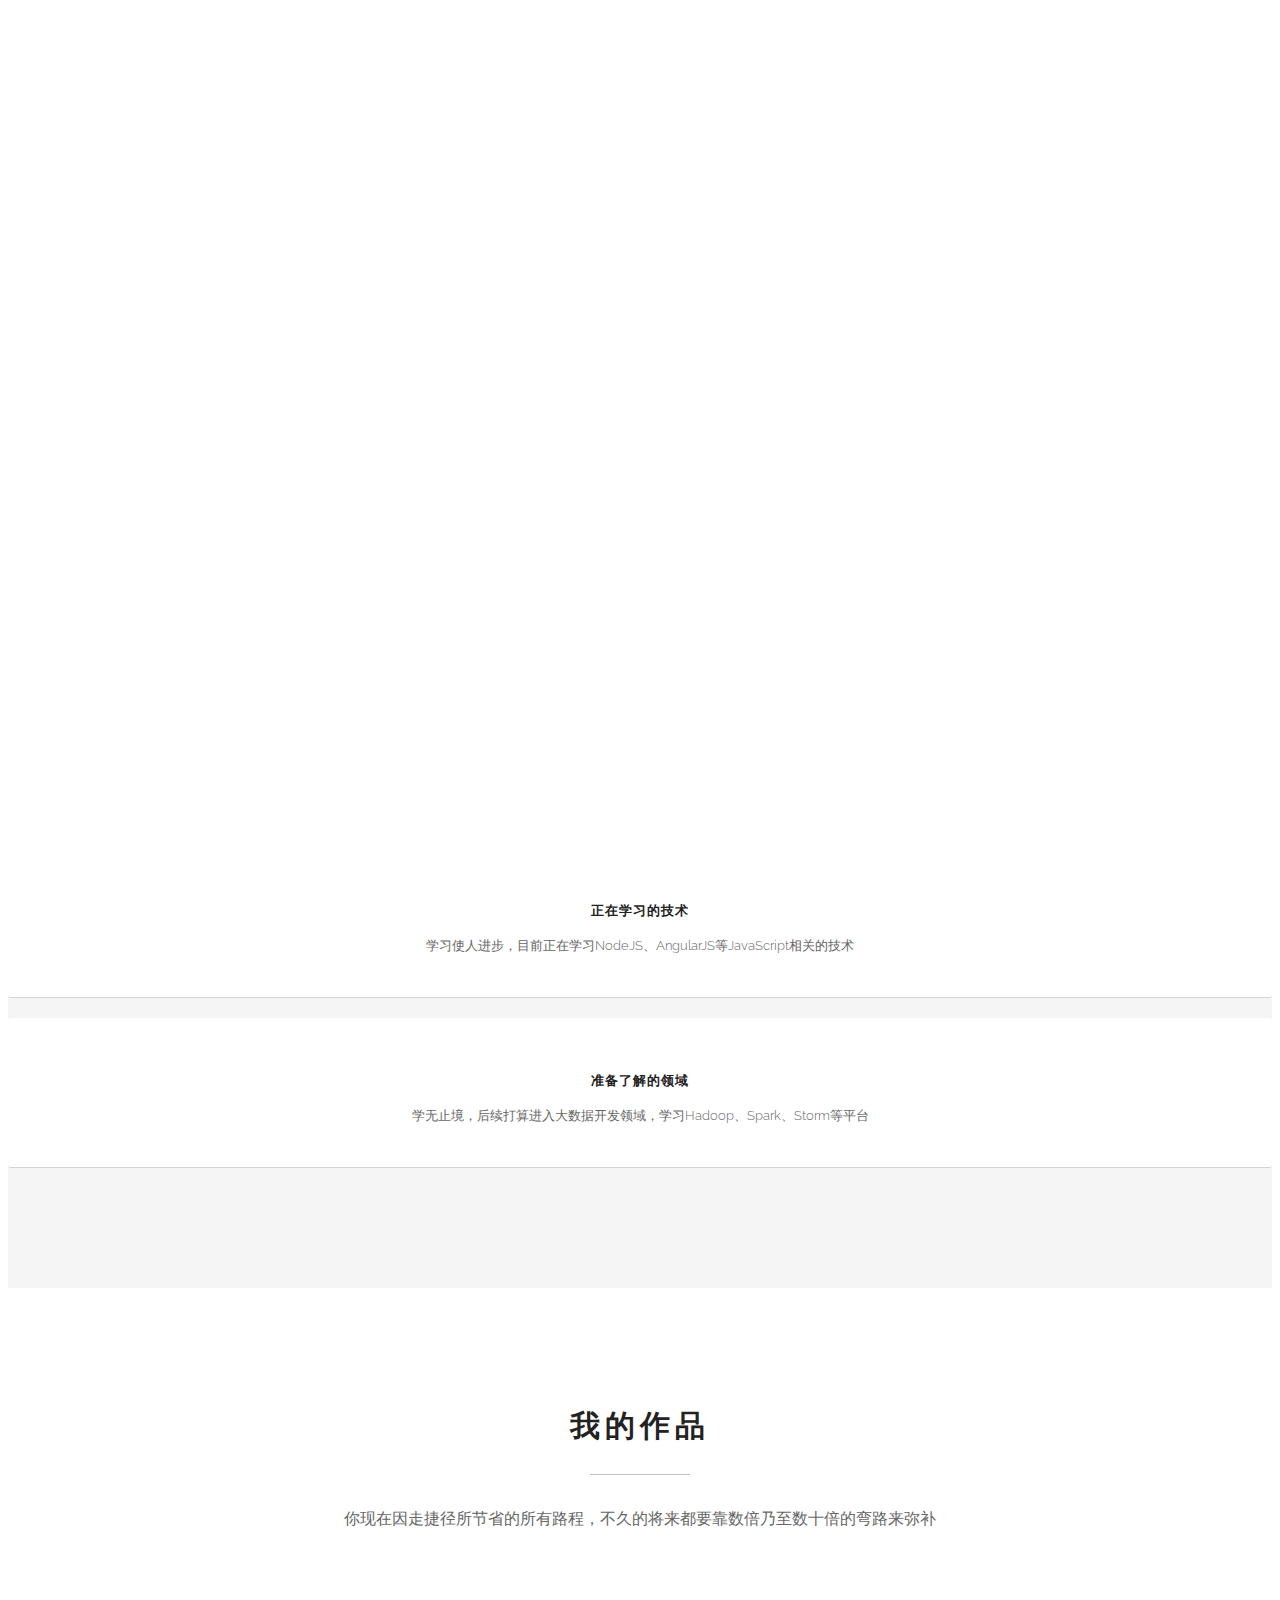
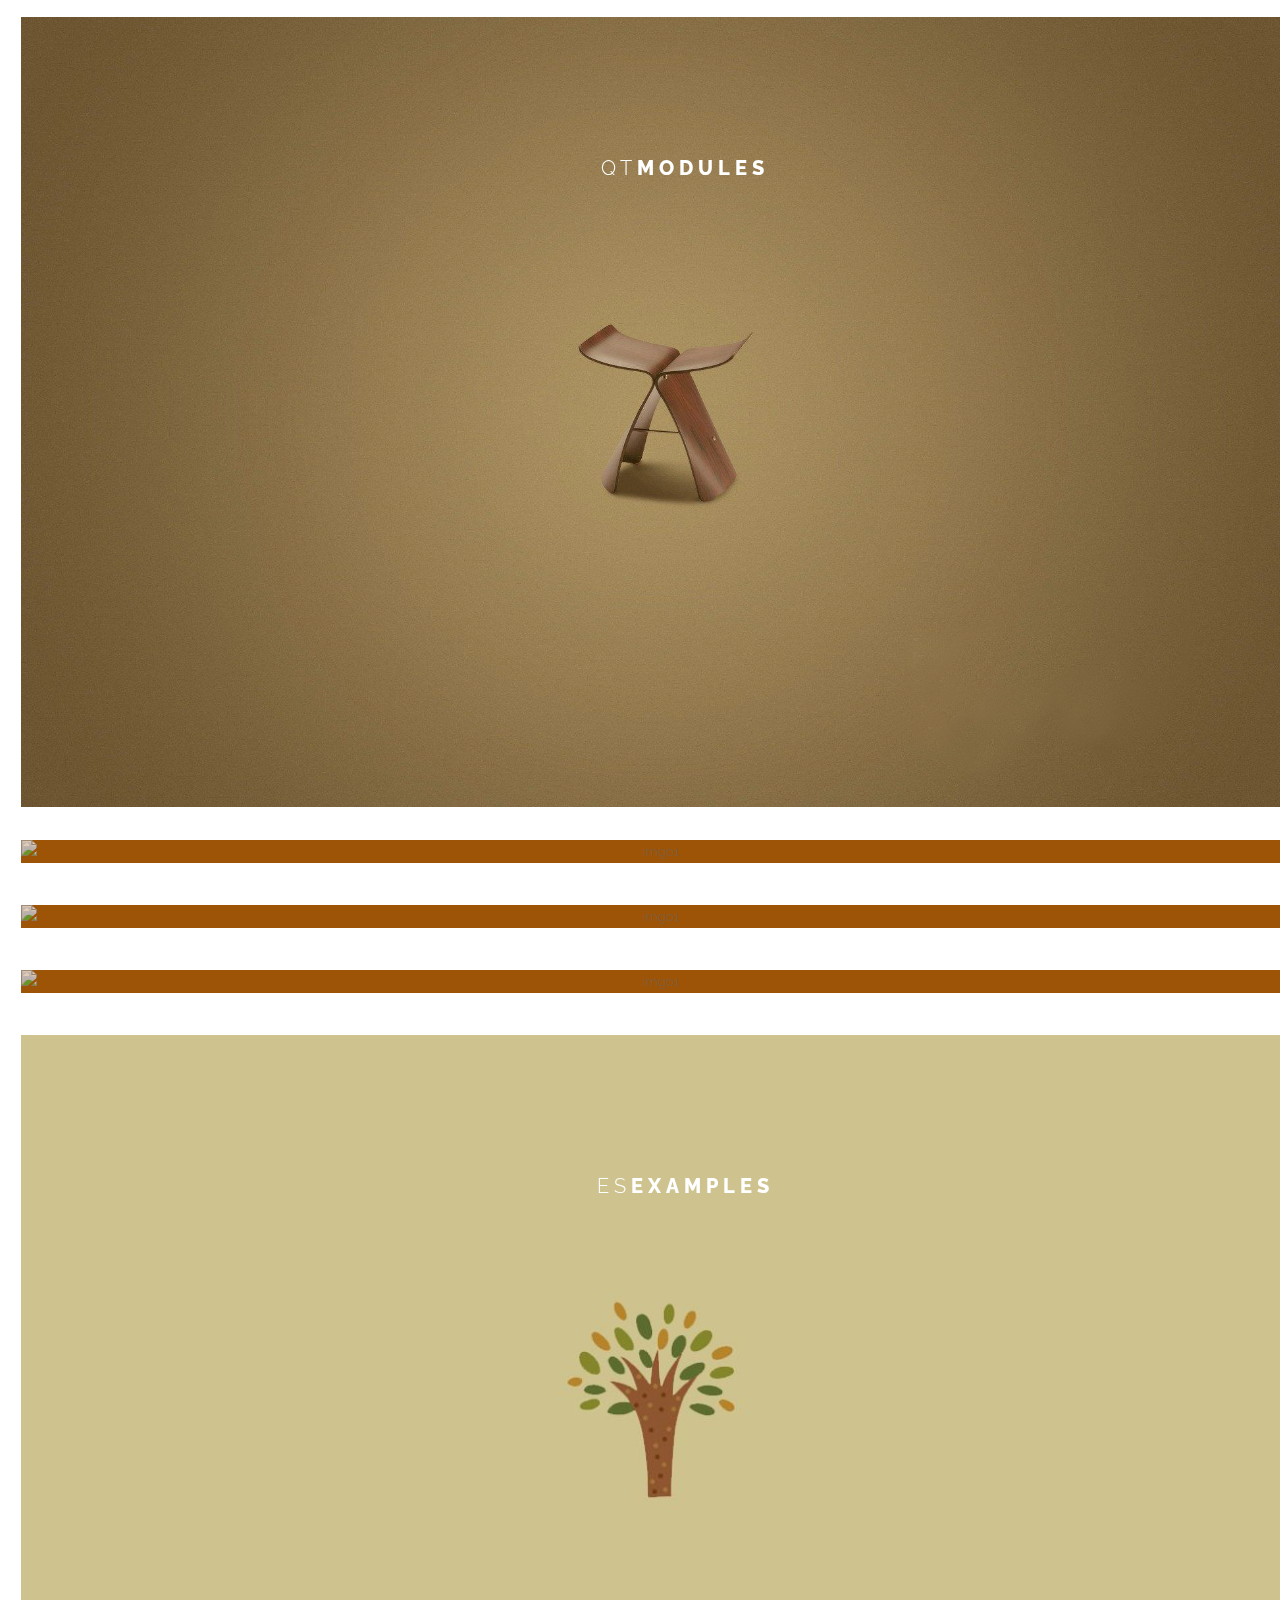
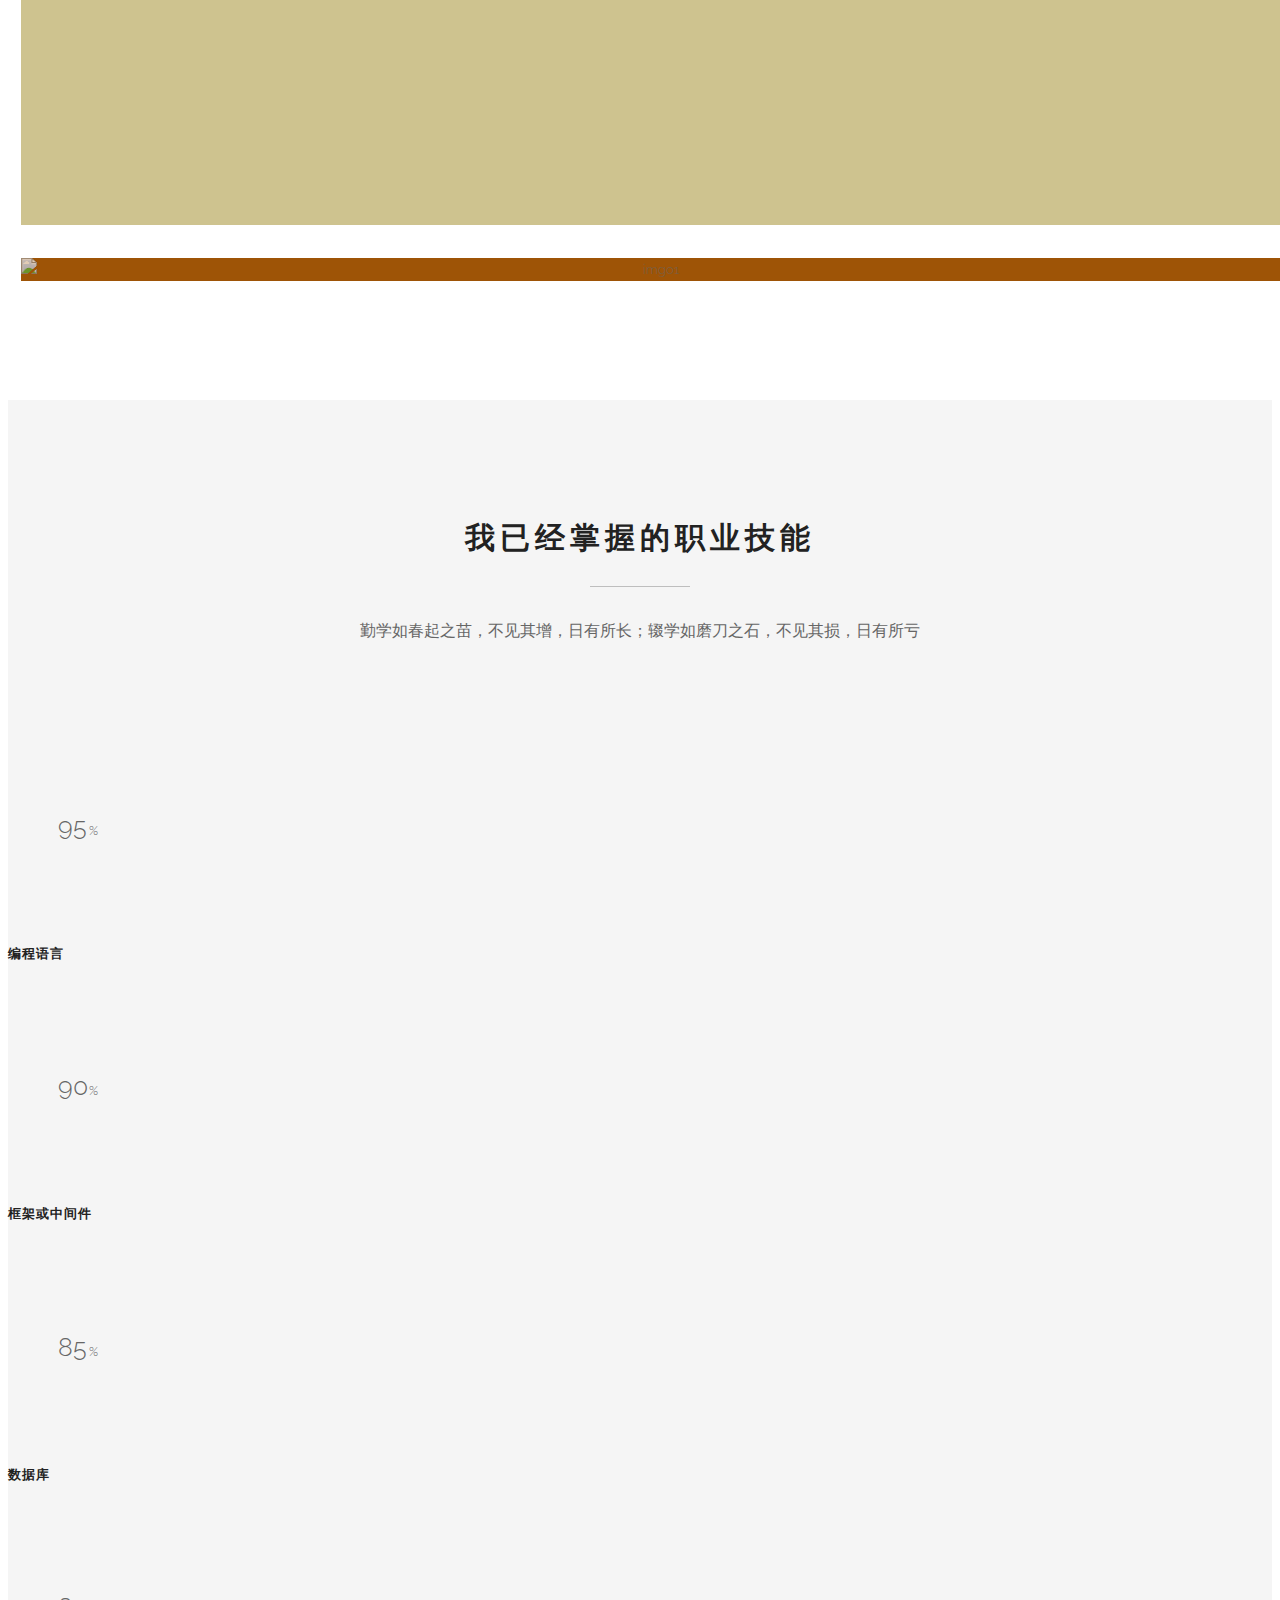
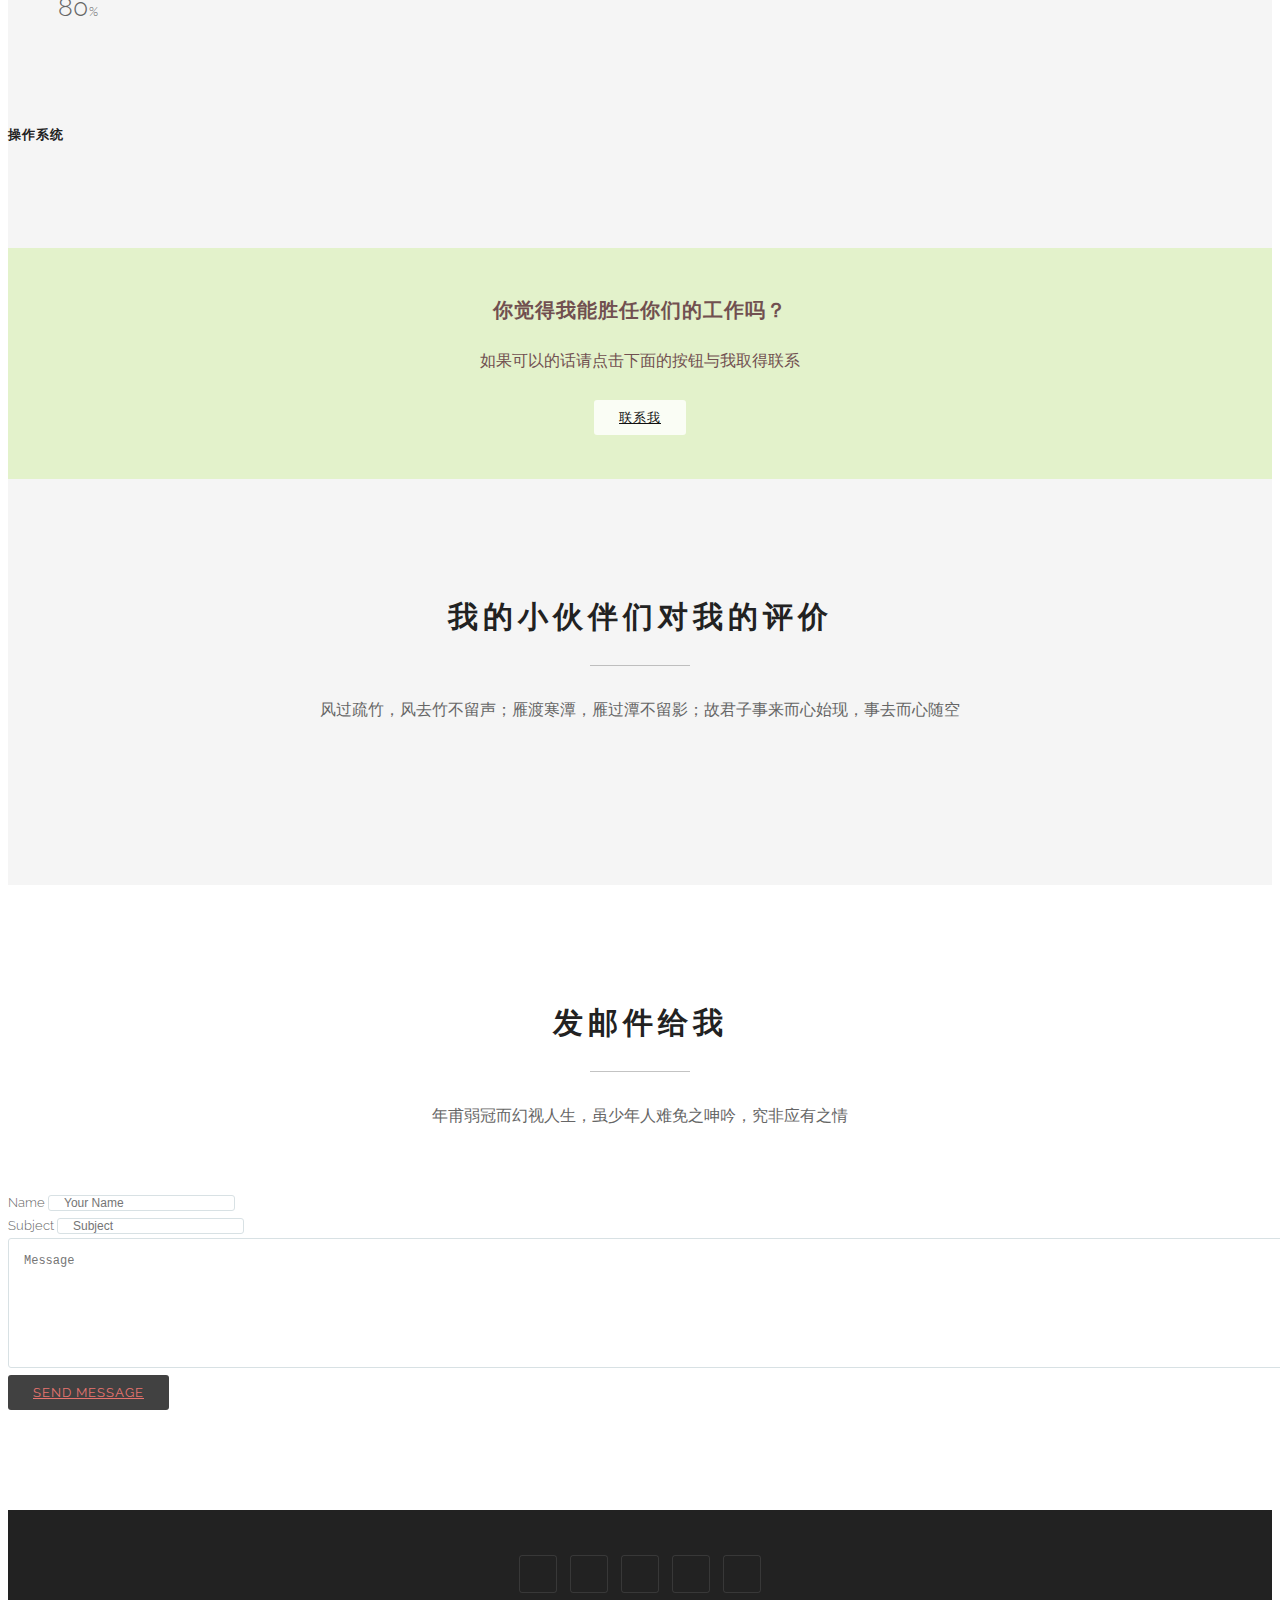
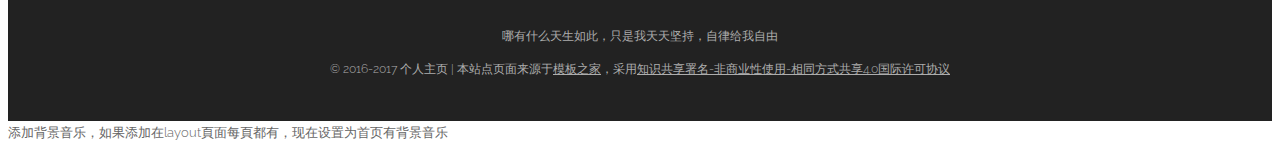
==== index.html @ b18e70ec "Site updated: 2017-08-27 15:52:05" ====
<!DOCTYPE html>
<html lang="en">
<head>
    <meta charset="UTF-8">
    <meta name="viewport" content="width=device-width, initial-scale=1.0">
    <meta name="description" content="">
    <meta name="author" content="">

    <title>一个码农的个人主页</title>

    <!-- CSS -->
    <link href="./bootstrap/css/bootstrap.min.css" rel="stylesheet" media="screen">
    <link href="./css/font-awesome.min.css" rel="stylesheet" media="screen">
    <link href="./css/simple-line-icons.css" rel="stylesheet" media="screen">
    <link href="./css/animate.css" rel="stylesheet">

    <!-- Custom styles CSS -->
    <link href="./css/style.css" rel="stylesheet" media="screen">

    <script src="./js/modernizr.custom.js"></script>

</head>
<body>

<!-- Preloader -->

<div id="preloader">
    <div id="status"></div>
</div>

<!-- Home start -->

<section id="home" class="pfblock-image screen-height">
    <div class="home-overlay"></div>
    <div class="intro">
        <div class="start">一个有节操的码农，一个</div>
        <h1>Java And JavaScript 开发人员</h1>
        <div class="start">擅长创建现代化的分布式集群互联网应用</div>
    </div>

    <a href="#services">
        <div class="scroll-down">
            <span>
                <i class="fa fa-angle-down fa-2x"></i>
            </span>
        </div>
    </a>

</section>

<!-- Home end -->

<!-- Navigation start -->

<header class="header">

    <nav class="navbar navbar-custom" role="navigation">

        <div class="container">

            <div class="navbar-header">
                <button type="button" class="navbar-toggle" data-toggle="collapse" data-target="#custom-collapse">
                    <span class="sr-only">Toggle navigation</span>
                    <span class="icon-bar"></span>
                    <span class="icon-bar"></span>
                    <span class="icon-bar"></span>
                </button>
                <a class="navbar-brand" href="/blog/" target="_blank">技术博客</a>
            </div>

            <div class="collapse navbar-collapse" id="custom-collapse">
                <ul class="nav navbar-nav navbar-right">
                    <li><a href="#home">主页</a></li>
                    <li><a href="#services">我的工作</a></li>
                    <li><a href="#portfolio">作品</a></li>
                    <li><a href="#skills">技能</a></li>
                    <li><a href="#testimonials">对我的评价</a></li>
                    <li><a href="#contact">与我联系</a></li>
                </ul>
            </div>

        </div><!-- .container -->

    </nav>

</header>

<!-- Navigation end -->

<!-- Services start -->

<section id="services" class="pfblock pfblock-gray">
    <div class="container">
        <div class="row">

            <div class="col-sm-6 col-sm-offset-3">

                <div class="pfblock-header wow fadeInUp">
                    <h2 class="pfblock-title">我当前正在做或想做的事情</h2>
                    <div class="pfblock-line"></div>
                    <div class="pfblock-subtitle">
                        做最坏的打算，做最多的努力，如果你想得到一些从没得到过的东西，那么你就得去做一些从没做过的事
                    </div>
                </div>

            </div>

        </div>

        <div class="row">

            <div class="col-sm-3">

                <div class="iconbox wow slideInLeft">
                    <div class="iconbox-icon">
                        <span class="icon-tag"></span>
                    </div>
                    <div class="iconbox-text">
                        <h3 class="iconbox-title">Web 开发</h3>
                        <div class="iconbox-desc">
                            互联网金融公司主站及基于ElasticSearch搜索引擎的日志分析系统的开发
                        </div>
                    </div>
                </div>

            </div>

            <div class="col-sm-3">

                <div class="iconbox wow slideInLeft">
                    <div class="iconbox-icon">
                        <span class="icon-share-alt"></span>
                    </div>
                    <div class="iconbox-text">
                        <h3 class="iconbox-title">技术分享</h3>
                        <div class="iconbox-desc">
                            定期分享Java领域的基础知识，如JVM原理，Java内存模型，执行引擎，高并发等
                        </div>
                    </div>
                </div>

            </div>

            <div class="col-sm-3">

                <div class="iconbox wow slideInRight">
                    <div class="iconbox-icon">
                        <span class="icon-note"></span>
                    </div>
                    <div class="iconbox-text">
                        <h3 class="iconbox-title">正在学习的技术</h3>
                        <div class="iconbox-desc">
                            学习使人进步，目前正在学习NodeJS、AngularJS等JavaScript相关的技术
                        </div>
                    </div>
                </div>

            </div>

            <div class="col-sm-3">

                <div class="iconbox wow slideInRight">
                    <div class="iconbox-icon">
                        <span class="icon-globe-alt"></span>
                    </div>
                    <div class="iconbox-text">
                        <h3 class="iconbox-title">准备了解的领域</h3>
                        <div class="iconbox-desc">
                            学无止境，后续打算进入大数据开发领域，学习Hadoop、Spark、Storm等平台
                        </div>
                    </div>
                </div>

            </div>

        </div><!-- .row -->
    </div><!-- .container -->
</section>

<!-- Services end -->
<!--<div class="copyrights">Collect from <a href="http://www.cssmoban.com/" title="模板之家">模板之家</a></div>-->
<!-- Portfolio start -->

<section id="portfolio" class="pfblock">
    <div class="container">
        <div class="row">

            <div class="col-sm-6 col-sm-offset-3">

                <div class="pfblock-header wow fadeInUp">
                    <h2 class="pfblock-title">我的作品</h2>
                    <div class="pfblock-line"></div>
                    <div class="pfblock-subtitle">
                        你现在因走捷径所节省的所有路程，不久的将来都要靠数倍乃至数十倍的弯路来弥补
                    </div>
                </div>

            </div>

        </div><!-- .row -->


        <div class="row">

            <div class="col-xs-12 col-sm-4 col-md-4">

                <div class="grid wow zoomIn">
                    <figure class="effect-bubba">
                        <img src="./images/timg_1.jpg" alt="img01"/>
                        <a href="https://github.com/wzguo/QtPlugin" target="_blank">
                            <figcaption>
                                <h2>Qt<span>Modules</span></h2>
                                <p>基于Qt的模块化开发框架，便于大型客户端软件的协同化开发，可以将不同的功能封装到不同的动态库中</p>
                            </figcaption>
                        </a>
                    </figure>
                </div>

            </div>

            <div class="col-xs-12 col-sm-4 col-md-4">

                <div class="grid wow zoomIn">
                    <figure class="effect-bubba">
                        <img src="./images/item-2.jpg" alt="img01"/>
                        <a href="https://github.com/wzguo/ExtjsWeb" target="_blank">
                            <figcaption>
                                <h2>Extjs<span>Examples</span></h2>
                                <p>基于ExtJS 5.x的WEB企业级管理系统的Demo，包含权限认证、图片验证登陆功能</p>
                            </figcaption>
                        </a>
                    </figure>
                </div>

            </div>

            <div class="col-xs-12 col-sm-4 col-md-4">

                <div class="grid wow zoomIn">
                    <figure class="effect-bubba">
                        <img src="./images/item-3.jpg" alt="img01"/>
                        <a href="https://github.com/wzguo/webpush" target="_blank">
                            <figcaption>
                                <h2>WebPush<span>Project</span></h2>
                                <p>基于WebSocket的集群化消息推送项目，将跟当前用户相关的消息推送到浏览器客户端</p>
                            </figcaption>
                        </a>
                    </figure>
                </div>

            </div>

            <div class="col-xs-12 col-sm-4 col-md-4">

                <div class="grid wow zoomIn">
                    <figure class="effect-bubba">
                        <img src="./images/item-4.jpg" alt="img01"/>
                        <a href="https://github.com/wzguo/ShiroDemo" target="_blank">
                            <figcaption>
                                <h2>Shiro<span>Demo</span></h2>
                                <p>基于Apache Shiro项目的使用实例</p>
                            </figcaption>
                        </a>
                    </figure>
                </div>

            </div>

            <div class="col-xs-12 col-sm-4 col-md-4">

                <div class="grid wow zoomIn">
                    <figure class="effect-bubba">
                        <img src="./images/timg.jpg" alt="img01"/>
                        <a href="https://github.com/wzguo/es-examples" target="_blank">
                            <figcaption>
                                <h2>ES<span>Examples</span></h2>
                                <p>基于搜索引擎ElasticSearch5.4.1复杂的聚合操作的实例，统计常用的数据</p>
                            </figcaption>
                        </a>
                    </figure>
                </div>

            </div>

            <div class="col-xs-12 col-sm-4 col-md-4">

                <div class="grid wow zoomIn">
                    <figure class="effect-bubba">
                        <img src="./images/item-6.jpg" alt="img01"/>
                        <a href="https://github.com/wzguo/disruptor-examples" target="_blank">
                            <figcaption>
                                <h2>Disruptor<span>Examples</span></h2>
                                <p>开源的并发框架Disruptor的使用实例，能够在无锁的情况下实现网络的队列并发操作</p>
                            </figcaption>
                        </a>
                    </figure>
                </div>

            </div>

        </div>


    </div><!-- .contaier -->

</section>

<!-- Portfolio end -->

<!-- Skills start -->

<section class="pfblock pfblock-gray" id="skills">

    <div class="container">

        <div class="row skills">

            <div class="row">

                <div class="col-sm-6 col-sm-offset-3">

                    <div class="pfblock-header wow fadeInUp">
                        <h2 class="pfblock-title">我已经掌握的职业技能</h2>
                        <div class="pfblock-line"></div>
                        <div class="pfblock-subtitle">
                            勤学如春起之苗，不见其增，日有所长；辍学如磨刀之石，不见其损，日有所亏
                        </div>
                    </div>

                </div>

            </div><!-- .row -->

            <div class="col-sm-6 col-md-3 text-center">
						<span data-percent="80" class="chart easyPieChart"
                              style="width: 140px; height: 140px; line-height: 140px;">
                            <span class="percent">95</span>
                        </span>
                <h3 class="text-center">编程语言</h3>
            </div>
            <div class="col-sm-6 col-md-3 text-center">
						<span data-percent="90" class="chart easyPieChart"
                              style="width: 140px; height: 140px; line-height: 140px;">
                            <span class="percent">90</span>
                        </span>
                <h3 class="text-center">框架或中间件</h3>
            </div>
            <div class="col-sm-6 col-md-3 text-center">
						<span data-percent="85" class="chart easyPieChart"
                              style="width: 140px; height: 140px; line-height: 140px;">
                            <span class="percent">85</span>
                        </span>
                <h3 class="text-center">数据库</h3>
            </div>
            <div class="col-sm-6 col-md-3 text-center">
						<span data-percent="95" class="chart easyPieChart"
                              style="width: 140px; height: 140px; line-height: 140px;">
                            <span class="percent">80</span>
                        </span>
                <h3 class="text-center">操作系统</h3>
            </div>

        </div><!--End row -->

    </div>

</section>

<!-- Skills end -->

<!-- CallToAction start -->

<section class="calltoaction">
    <div class="container">

        <div class="row">

            <div class="col-md-12 col-lg-12">
                <h2 class="wow slideInRight" data-wow-delay=".1s" style="color: #715050;">你觉得我能胜任你们的工作吗？</h2>
                <div class="calltoaction-decription wow slideInRight" data-wow-delay=".2s" style="color: #715050;">
                    如果可以的话请点击下面的按钮与我取得联系
                </div>
            </div>

            <div class="col-md-12 col-lg-12 calltoaction-btn wow slideInRight" data-wow-delay=".3s">
                <a href="#contact" class="btn btn-lg">联系我</a>
            </div>

        </div><!-- .row -->
    </div><!-- .container -->
</section>

<!-- CallToAction end -->

<!-- Testimonials start -->

<section id="testimonials" class="pfblock pfblock-gray">

    <div class="container">

        <div class="row">

            <div class="col-sm-6 col-sm-offset-3">

                <div class="pfblock-header wow fadeInUp">
                    <h2 class="pfblock-title">我的小伙伴们对我的评价</h2>
                    <div class="pfblock-line"></div>
                    <div class="pfblock-subtitle">
                        风过疏竹，风去竹不留声；雁渡寒潭，雁过潭不留影；故君子事来而心始现，事去而心随空
                    </div>
                </div>

            </div>

        </div><!-- .row -->

        <div class="row">

            <div id="cbp-qtrotator" class="cbp-qtrotator">
                <div class="cbp-qtcontent">
                    <img src="./images/client-1.jpg" alt="client-1"/>
                    <blockquote>
                        <p>Work with John was a pleasure. He understood exactly what I wanted and created an awesome
                            site for my company.</p>
                        <footer>Pino Caruso</footer>
                    </blockquote>
                </div>
                <div class="cbp-qtcontent">
                    <img src="./images/client-2.jpg" alt="client-2"/>
                    <blockquote>
                        <p>I'm really happy with the results. Get 100% satisfaction is difficult but Alex got it without
                            problems.</p>
                        <footer>Jane Doe</footer>
                    </blockquote>
                </div>

            </div>

        </div><!-- .row -->


    </div><!-- .row -->
</section>

<!-- Testimonial end -->


<!-- Contact start -->

<section id="contact" class="pfblock">
    <div class="container">
        <div class="row">

            <div class="col-sm-6 col-sm-offset-3">

                <div class="pfblock-header">
                    <h2 class="pfblock-title">发邮件给我</h2>
                    <div class="pfblock-line"></div>
                    <div class="pfblock-subtitle">
                        年甫弱冠而幻视人生，虽少年人难免之呻吟，究非应有之情
                    </div>
                </div>

            </div>

        </div><!-- .row -->

        <div class="row">

            <div class="col-sm-6 col-sm-offset-3">

                <form id="contact-form" role="form">
                    <div class="ajax-hidden">
                        <div class="form-group wow fadeInUp">
                            <label class="sr-only" for="c_name">Name</label>
                            <input type="text" id="c_name" class="form-control" name="c_name" placeholder="Your Name">
                        </div>

                        <div class="form-group wow fadeInUp" data-wow-delay=".1s">
                            <label class="sr-only" for="c_subject">Subject</label>
                            <input type="text" id="c_subject" class="form-control" name="c_email" placeholder="Subject">
                        </div>

                        <div class="form-group wow fadeInUp" data-wow-delay=".2s">
                            <textarea class="form-control" id="c_message" name="c_message" rows="7"
                                      placeholder="Message"></textarea>
                        </div>

                        <button type="submit" id="sendMessage" class="btn btn-lg btn-block wow fadeInUp"
                                data-wow-delay=".3s">
                            <a id="sendEmail" href="javascript:void(0);">Send Message</a>
                        </button>
                    </div>
                    <div class="ajax-response"></div>
                </form>

            </div>

        </div><!-- .row -->
    </div><!-- .container -->
</section>

<!-- Contact end -->

<!-- Footer start -->

<footer id="footer">
    <div class="container">
        <div class="row">

            <div class="col-sm-12">

                <ul class="social-links">
                    <li><a href="https://github.com/wzguo" target="_blank" class="wow fadeInUp"><i
                            class="fa fa-github"></i></a></li>
                    <li><a href="https://facebook.com/wzguo" target="_blank" class="wow fadeInUp"
                           data-wow-delay=".1s"><i class="fa fa-facebook"></i></a></li>
                    <li><a href="https://twitter.com" target="_blank" class="wow fadeInUp" data-wow-delay=".2s"><i
                            class="fa fa-twitter"></i></a></li>
                    <li><a href="https://wzguo.github.io/" target="_blank" class="wow fadeInUp" data-wow-delay=".4s"><i
                            class="fa fa-home"></i></a></li>
                    <li><a href="https://stackoverflow.com/users/6716643/wuzguo" target="_blank" class="wow fadeInUp"
                           data-wow-delay=".5s"><i class="fa fa-stack-overflow"></i></a></li>
                </ul>

                <p class="heart">
                    <!--Made with <span class="fa fa-heart fa-2x animated pulse"></span> in Nottingham-->
                    哪有什么天生如此，只是我天天坚持，自律给我自由
                </p>
                <p class="copyright">
                    © 2016-2017 个人主页 | 本站点页面来源于<a href="http://www.cssmoban.com/" target="_blank">模板之家</a>，采用<a
                        href="https://creativecommons.org/licenses/by-nc-sa/4.0/"
                        target="_blank">知识共享署名-非商业性使用-相同方式共享4.0国际许可协议</a>
                </p>

            </div>

        </div><!-- .row -->
    </div><!-- .container -->
</footer>

<!-- Footer end -->

<!-- Scroll to top -->

<div class="scroll-up">
    <a href="#home"><i class="fa fa-angle-up"></i></a>
</div>

<!-- Scroll to top end-->

<div>
    添加背景音乐，如果添加在layout頁面每頁都有，现在设置为首页有背景音乐
    <audio autoplay="autoplay" loop="loop">
        <source src="./audio/夜空中最亮的星.mp3" type="audio/mpeg">
    </audio>
</div>

<!-- Javascript files -->

<script src="./js/jquery-1.11.1.min.js"></script>
<script src="./bootstrap/js/bootstrap.min.js"></script>
<script src="./js/jquery.parallax-1.1.3.js"></script>
<script src="./js/imagesloaded.pkgd.js"></script>
<script src="./js/jquery.sticky.js"></script>
<script src="./js/smoothscroll.js"></script>
<script src="./js/wow.min.js"></script>
<script src="./js/jquery.easypiechart.js"></script>
<script src="./js/waypoints.min.js"></script>
<script src="./js/jquery.cbpQTRotator.js"></script>
<script src="./js/custom.js"></script>

<script type="text/javascript">
    /**
     * 发邮件的函数
     * @param subject 标题
     * @param body 主体
     */
    var toEmail = function (subject, body) {
        // to email
        var email = "mailto:wuzguo@gmail.com";
        // 组装URL
        var url = email + "?subject=" + subject + "&body=" + body;
        // 发送
        $("#sendEmail").attr("href", url);
    }

    /**
     * 点击事件
     */
    $(document).on("click", "#sendMessage", function () {
        var name = $("#c_name").val();
        var subject = $("#c_subject").val();
        var body = $("#c_message").val();
        // 如果都不为空就发邮件
        if ($.trim(subject) && $.trim(body) && $.trim(name)) {
            subject += " From " + name;
            toEmail(subject, body);
        }
    });
</script>

</body>
</html>
---- css/style.css ----
@import url(http://fonts.useso.com/css?family=Raleway:400,300,500,700,800);
@import url(http://fonts.useso.com/css?family=Lobster);

body {
    font: 300 13px/1.8 'Raleway', sans-serif;
    color: #666;
    overflow-x: hidden;
}

img {
    max-width: 100%;
    height: auto;
}

a {
    color: #E7746F;
}

a:hover {
    text-decoration: none;
    color: #999;
}

/* ---------------------------------------------- /*
 * Transition elsements
/* ---------------------------------------------- */

.navbar a,
.form-control {
    -webkit-transition: all 0.4s ease-in-out 0s;
    -moz-transition: all 0.4s ease-in-out 0s;
    -ms-transition: all 0.4s ease-in-out 0s;
    -o-transition: all 0.4s ease-in-out 0s;
    transition: all 0.4s ease-in-out 0s;
}

a,
.btn {
    -webkit-transition: all 0.125s ease-in-out 0s;
    -moz-transition: all 0.125s ease-in-out 0s;
    -ms-transition: all 0.125s ease-in-out 0s;
    -o-transition: all 0.125s ease-in-out 0s;
    transition: all 0.125s ease-in-out 0s;
}

/* ---------------------------------------------- /*
 * Reset box-shadow
/* ---------------------------------------------- */

.btn,
.form-control,
.form-control:hover,
.form-control:focus,
.navbar-custom .dropdown-menu {
    -webkit-box-shadow: none;
    box-shadow: none;
}

.copyrights {
    text-indent: -9999px;
    height: 0;
    line-height: 0;
    font-size: 0;
    overflow: hidden;
}

/* ---------------------------------------------- /*
 * Typography
/* ---------------------------------------------- */

h1, h2, h3, h4, h5, h6 {
    font: 700 40px/1.2 Raleway, sans-serif;
    text-transform: uppercase;
    letter-spacing: 5px;
    margin: 5px 0 5px;
    color: #222;
}

h2 {
    font-size: 30px;
    margin: 0 0 30px;
}

h3 {
    font-size: 13px;
    letter-spacing: 1px;
    margin: 0 0 5px;
}

h4 {
    font-size: 12px;
    letter-spacing: 1px;
}

h5 {
    font-size: 12px;
    letter-spacing: 1px;
    font-weight: 400;
}

h6 {
    font-size: 11px;
    letter-spacing: 1px;
    font-weight: 400;
}

/* ---------------------------------------------- /*
 * Reset border-radius
/* ---------------------------------------------- */

.btn,
.iconbox,
.progress,
#filter li,
.scroll-up a,
.form-control,
.input-group-addon {
    -webkit-border-radius: 3px;
    -moz-border-radius: 3px;
    -o-border-radius: 3px;
    border-radius: 3px;
}

/* ---------------------------------------------- /*
 * Input-group
/* ---------------------------------------------- */

.input-group .form-control {
    z-index: auto;
}

.input-group-addon {
    background: #D8E1E4;
    border: 2px solid #D8E1E4;
    padding: 6px 15px;
    font-weight: 700;
}

/* ---------------------------------------------- /*
 * Inputs styles
/* ---------------------------------------------- */

.form-control {
    background: #FFF;
    border: 1px solid #D8E1E4;
    font-size: 12px;
    padding: 0 15px;
}

.form-control:focus {
    border-color: rgba(135, 135, 135, 0.7);
}

.input-lg,
.form-horizontal .form-group-lg .form-control {
    height: 38px;
    font-size: 13px;
}

.input-sm,
.form-horizontal .form-group-sm .form-control {
    font-size: 11px;
    height: 30px;
}

textarea.form-control {
    padding: 15px;
    max-width: 100%;
    min-width: 100%;
}

/* ---------------------------------------------- /*
 * Custom button style
/* ---------------------------------------------- */

.btn {
    font-family: Raleway, sans-serif;
    text-transform: uppercase;
    letter-spacing: 1px;
    font-size: 13px;
    padding: 8px 26px;
    border: 0;
}

.btn:hover,
.btn:focus,
.btn:active,
.btn.active {
    outline: inherit !important;
}

/* Button size */

.btn-lg,
.btn-group-lg > .btn {
    padding: 10px 25px;
    font-size: 13px;
    background: rgba(17, 17, 17, 0.8);
    color: #fff;
}

.btn-lg:hover,
.btn-group-lg > .btn:hover {
    background: rgba(17, 17, 17, 1.8);
    color: #fff;
}

.btn-sm,
.btn-group-sm > .btn {
    padding: 6px 25px;
    font-size: 11px;
}

.btn-xs,
.btn-group-xs > .btn {
    padding: 5px 25px;
    font-size: 10px;
}

.btn .icon-before {
    margin-right: 6px;
}

.btn .icon-after {
    margin-left: 6px;
}

/* ---------------------------------------------- /*
 * General Styles
/* ---------------------------------------------- */

.pfblock {
    padding: 120px 0 100px;
}

.pfblock-gray {
    background: #f5f5f5;
}

.pfblock-image {
    padding: 0;
}

.calltoaction h1,
.calltoaction h2,
.calltoaction h3,
.calltoaction h4,
.calltoaction h5,
.calltoaction h6,
.pfblock-image,
.pfblock-image h1,
.pfblock-image h2,
.pfblock-image h3,
.pfblock-image h4,
.pfblock-image h5,
.pfblock-image h6 {
    color: #fff;
}

.pfblock-header {
    text-align: center;
    margin: 0 0 60px;
}

.pfblock-header-left {
    text-align: left;
}

.pfblock-header-left .pfblock-line {
    width: inherit;
    margin: 30px 0;
}

.pfblock-title {
    font-weight: 800;
}

.pfblock-subtitle {
    font-family: Raleway, "Times New Roman", Times, sans-serif;
    font-style: normal;
    font-size: 16px;
}

.pfblock-line {
    background: rgba(135, 135, 135, 0.5);
    width: 100px;
    height: 1px;
    margin: 30px auto;
}

.pfblock-icon {
    font-size: 32px;
}

.calltoaction * {
    text-align: center;
}

.calltoaction {
    background: url(../images/timg_3.jpg);
    background-color: #222;
    background-repeat: no-repeat;
    background-position: 0 0;
    -webkit-background-size: cover;
    -moz-background-size: cover;
    -o-background-size: cover;
    background-size: cover;
    padding: 50px 0;
    color: #999;
}

.calltoaction h2 {
    font-size: 20px;
    letter-spacing: 1px;
    margin-bottom: 5px;
}

.calltoaction-decription {
    padding-top: 20px;
    padding-bottom: 30px;
    font-size: 16px;
    color: #fff;
}

.calltoaction-btn {
    text-align: center;
}

.calltoaction-btn > .btn {
    background: rgba(255, 255, 255, .8);
    color: #111;
    margin-top: 5px;
    margin-bottom: 5px;
}

.calltoaction-btn > .btn:hover {
    background: #fff;
}

.long-down {
    margin-bottom: 40px;
}

/* ---------------------------------------------- /*
 * Home
/* ---------------------------------------------- */

#home {
    background: url(../images/cover.jpg);
    background-color: #222;
    background-attachment: fixed;
    background-repeat: no-repeat;
    background-position: 50% 50%;
    -webkit-background-size: cover;
    -moz-background-size: cover;
    -o-background-size: cover;
    background-size: cover;
    padding: 0;
}

.home-overlay {
    background-color: rgba(44, 62, 80, 0.3);
    background-image: url("../images/pattern.png");
    background-repeat: repeat;
    height: 100%;
    left: 0;
    position: absolute;
    top: 0;
    width: 100%;
    z-index: 0;
}

.intro {
    position: absolute;
    width: 100%;
    top: 50%;
    left: 0;
    text-align: center;
    -webkit-transform: translate(0%, -50%);
    -moz-transform: translate(0%, -50%);
    -ms-transform: translate(0%, -50%);
    -o-transform: translate(0%, -50%);
    transform: translate(0%, -50%);
    padding: 0 15px;
}

.intro h1 {
    font-weight: 800;
}

.start {
    font-family: Raleway, "Times New Roman", Times, sans-serif;
    font-size: 16px;
    font-style: normal;
    text-transform: none;
    margin: 15px 0;
}

/* ---------------------------------------------- /*
 * Servise
/* ---------------------------------------------- */

.iconbox {
    background: #fff;
    border-bottom: 1px solid #d4d4d4;
    text-align: center;
    padding: 40px 20px;
    margin: 0 0 20px;
}

.iconbox-icon {
    margin: 0 0 15px;
    font-size: 32px;
    color: #222;
}

.iconbox-title {
    margin: 0 0 15px;
    padding: 0;
}

/* ---------------------------------------------- /*
 * Skills
/* ---------------------------------------------- */

.chart {
    display: inline-block;
    height: 140px;
    margin: 50px 0;
    position: relative;
    text-align: center;
    width: 140px;
}

.chart canvas {
    left: 0;
    position: absolute;
    top: 0;
}

.percent {
    display: inline-block;
    font-size: 25px;
    font-weight: 300;
    line-height: 140px;
    z-index: 2;
}

.percent:after {
    content: "%";
    font-size: 50%;
    margin-left: 0.1em;
}

/* ---------------------------------------------- /*
 * Contact
/* ---------------------------------------------- */

.ajax-response {
    text-align: center;
}

/* ---------------------------------------------- /*
 * Footer
/* ---------------------------------------------- */

#footer {
    background: #222;
    text-align: center;
    padding: 40px 0;
    color: #FFF;
    font-size: 12px;
}

.copyright {
    margin: 0;
    color: #adadad;
}

.copyright a {
    /*border-bottom: 1px dotted #fff;*/
    color: #adadad !important;
}

p.heart {
    color: #adadad !important;
}

#footer span {
    animation-iteration-count: infinite;
    -webkit-animation-iteration-count: infinite;
    color: #ff5252;
}

.social-links {
    list-style: none;
    padding: 0;
    margin: 0 0 20px;
}

.social-links li {
    display: inline-block;
    margin: 5px;
}

.social-links a {
    width: 36px;
    height: 36px;
    display: block;
    line-height: 35px;
    text-align: center;
    border: 1px solid rgba(255, 255, 255, .1);
    -webkit-border-radius: 3px;
    -moz-border-radius: 3px;
    border-radius: 3px;
    font-size: 14px;
    color: rgba(255, 255, 255, .2);
}

.social-links a:hover {
    border: 1px solid rgba(255, 255, 255, .5);
    color: rgba(255, 255, 255, .8);
}

/* ---------------------------------------------- /*
 * Navigation
/* ---------------------------------------------- */

.header {
    border-bottom: 1px solid #f5f5f5;
    position: relative;
    width: 100%;
    z-index: 998;
}

.navbar-custom {
    border: 0;
    border-radius: 0;
    margin: 0;
    text-transform: uppercase;
    font-family: Raleway, sans-serif;
}

.navbar-custom,
.navbar-custom .dropdown-menu {
    background: #fff;
    padding: 0;
}

.navbar-custom .navbar-brand,
.navbar-custom .navbar-nav > li > a,
.navbar-custom .navbar-nav .dropdown-menu > li > a {
    font-size: 11px;
    letter-spacing: 2px;
    color: #222;
}

.navbar-custom .nav li.active,
.navbar-custom .nav li a:hover,
.navbar-custom .nav li a:focus,
.navbar-custom .navbar-nav > li.active a {
    background: none;
    outline: 0;
    color: #E7746F;
}

.navbar-custom .navbar-brand {
    font-weight: 900;
    font-size: 15px;
    /*font-family: Lobster, cursive;*/
}

.navbar-custom .dropdown-menu {
    border: 0;
    border-top: 2px solid #E7746F;
    border-radius: 0;
}

.navbar-custom .dropdown-menu > li > a {
    padding: 10px 20px;
}

.navbar-custom .nav .open > a,
.navbar-custom .dropdown-menu > li > a:hover,
.navbar-custom .dropdown-menu > li > a:focus {
    background: #f5f5f5;
}

.navbar-custom .navbar-toggle .icon-bar {
    background: #222;
}

/* ---------------------------------------------- /*
 * Scroll to top
/* ---------------------------------------------- */

.scroll-up {
    position: fixed;
    display: none;
    z-index: 999;
    bottom: 2em;
    right: 2em;
}

.scroll-up a {
    background-color: rgba(135, 135, 135, 0.5);
    display: block;
    width: 35px;
    height: 35px;
    text-align: center;
    color: #fff;
    font-size: 15px;
    line-height: 30px;
}

.scroll-up a:hover,
.scroll-up a:active {
    background-color: rgba(235, 235, 235, .8);
    color: #e7746f;
}

/* ---------------------------------------------- /*
 *Scroll Down
/* ---------------------------------------------- */

.scroll-down {
    position: absolute;
    left: 50%;
    bottom: 40px;
    border: 2px solid #fff;
    border-radius: 50%;
    height: 50px;
    width: 50px;
    margin-left: -15px;
    display: block;
    z-index: 10;
    text-align: center;
}

.scroll-down span {
    position: relative;
    color: #fff;
    -webkit-animation-name: drop;
    -webkit-animation-duration: 1s;
    -webkit-animation-timing-function: linear;
    -webkit-animation-delay: 0s;
    -webkit-animation-iteration-count: infinite;
    -webkit-animation-play-state: running;
    animation-name: drop;
    animation-duration: 1s;
    animation-timing-function: linear;
    animation-delay: 0s;
    animation-iteration-count: infinite;
    animation-play-state: running;
}

@-webkit-keyframes drop {
    0% {
        top: 0px;
        opacity: 0;
    }
    30% {
        top: 10px;
        opacity: 1;
    }
    100% {
        top: 25px;
        opacity: 0;
    }
}

@keyframes drop {
    0% {
        top: 0px;
        opacity: 0;
    }
    30% {
        top: 10px;
        opacity: 1;
    }
    100% {
        top: 25px;
        opacity: 0;
    }
}

/* ---------------------------------------------- /*
 * Preloader
/* ---------------------------------------------- */

#preloader {
    background: #FFF;
    bottom: 0;
    left: 0;
    position: fixed;
    right: 0;
    top: 0;
    z-index: 9999;
}

#status {
    background-image: url(../images/preloader.gif);
    background-position: center;
    background-repeat: no-repeat;
    height: 200px;
    left: 50%;
    margin: -100px 0 0 -100px;
    position: absolute;
    top: 50%;
    width: 200px;
}

/* ---------------------------------------------- /*
 * Media
/* ---------------------------------------------- */

@media (max-width: 767px) {

    .calltoaction {
        text-align: center;
    }

}

@media (max-width: 480px) {

    h1 {
        font-size: 34px;
        letter-spacing: 3px;
    }

    h2 {
        font-size: 24px;
        margin: 0 0 30px;
        letter-spacing: 3px;
    }

}

/*--------------------------------*/
/***** Portfolio Common style *****/
/*--------------------------------*/

.grid {
    position: relative;
    clear: both;
    margin: 0 auto;
    padding: 1em 0 4em;
    max-width: 100%;
    list-style: none;
    text-align: center;
}

.grid h2 {
    font-size: 20px;
}

.grid figure {
    position: relative;
    float: left;
    overflow: hidden;
    margin: 10px 1%;
    min-width: 100%;
    max-width: 100%;
    height: auto;
    background: #3085a3;
    text-align: center;
    cursor: pointer;
}

.grid figure img {
    position: relative;
    display: block;
    min-height: auto;
    max-width: 100%;
    opacity: 0.8;
}

.grid figure figcaption {
    padding: 2em;
    color: #fff;
    text-transform: uppercase;
    font-size: 1.25em;
    -webkit-backface-visibility: hidden;
    backface-visibility: hidden;
}

.grid figure figcaption::before,
.grid figure figcaption::after {
    pointer-events: none;
}

.grid figure figcaption,
.grid figure figcaption > a {
    position: absolute;
    top: 0;
    left: 0;
    width: 100%;
    height: 100%;
}

/* Anchor will cover the whole item by default */
/* For some effects it will show as a button */
.grid figure figcaption > a {
    z-index: 1000;
    text-indent: 200%;
    white-space: nowrap;
    font-size: 0;
    opacity: 0;
}

.grid figure h2 {
    word-spacing: -0.15em;
    font-weight: 300;
}

.grid figure h2 span {
    font-weight: 800;
}

.grid figure h2,
.grid figure p {
    margin: 0;
}

.grid figure p {
    letter-spacing: 1px;
    font-size: 68.5%;
}

/*---------------*/
/***** Bubba *****/
/*---------------*/

figure.effect-bubba {
    background: #9e5406;
}

figure.effect-bubba img {
    opacity: 0.7;
    -webkit-transition: opacity 0.35s;
    transition: opacity 0.35s;
}

figure.effect-bubba:hover img {
    opacity: 0.4;
}

figure.effect-bubba figcaption::before,
figure.effect-bubba figcaption::after {
    position: absolute;
    top: 30px;
    right: 30px;
    bottom: 30px;
    left: 30px;
    content: '';
    opacity: 0;
    -webkit-transition: opacity 0.35s, -webkit-transform 0.35s;
    transition: opacity 0.35s, transform 0.35s;
}

figure.effect-bubba figcaption::before {
    border-top: 1px solid #fff;
    border-bottom: 1px solid #fff;
    -webkit-transform: scale(0, 1);
    transform: scale(0, 1);
}

figure.effect-bubba figcaption::after {
    border-right: 1px solid #fff;
    border-left: 1px solid #fff;
    -webkit-transform: scale(1, 0);
    transform: scale(1, 0);
}

figure.effect-bubba h2 {
    padding-top: 10%;
    -webkit-transition: -webkit-transform 0.35s;
    transition: transform 0.35s;
    -webkit-transform: translate3d(0, -20px, 0);
    transform: translate3d(0, -20px, 0);
    color: #fff;
}

figure.effect-bubba p {
    padding: 20px 2.5em;
    opacity: 0;
    -webkit-transition: opacity 0.35s, -webkit-transform 0.35s;
    transition: opacity 0.35s, transform 0.35s;
    -webkit-transform: translate3d(0, 20px, 0);
    transform: translate3d(0, 20px, 0);
}

figure.effect-bubba:hover figcaption::before,
figure.effect-bubba:hover figcaption::after {
    opacity: 1;
    -webkit-transform: scale(1);
    transform: scale(1);
}

figure.effect-bubba:hover h2,
figure.effect-bubba:hover p {
    opacity: 1;
    -webkit-transform: translate3d(0, 0, 0);
    transform: translate3d(0, 0, 0);
}

/*-----------------------*/
/***** Quote Rotator *****/
/*-----------------------*/

.cbp-qtrotator {
    position: relative;
    margin: 3em auto 0em auto;
    max-width: 90%;
    width: 90%;
}

.cbp-qtrotator .cbp-qtcontent {
    position: absolute;
    min-height: 200px;
    border-top: 1px solid #f4f4f4;
    border-bottom: 1px solid #f4f4f4;
    padding: 2em 0;
    top: 0;
    z-index: 0;
    opacity: 0;
    width: 100%;
}

.no-js .cbp-qtrotator .cbp-qtcontent {
    border-bottom: none;
}

.cbp-qtrotator .cbp-qtcontent.cbp-qtcurrent,
.no-js .cbp-qtrotator .cbp-qtcontent {
    position: relative;
    z-index: 100;
    pointer-events: auto;
    opacity: 1;
}

.cbp-qtrotator .cbp-qtcontent:before,
.cbp-qtrotator .cbp-qtcontent:after {
    content: " ";
    display: table;
}

.cbp-qtrotator .cbp-qtcontent:after {
    clear: both;
}

.cbp-qtprogress {
    position: absolute;
    background: #FF5252;
    height: 1px;
    width: 0%;
    top: 0;
    z-index: 1000;
}

.cbp-qtrotator blockquote {
    margin: 0;
    padding: 0;
    border: 0;
    font-size: 12px;
}

.cbp-qtrotator blockquote p {
    font-size: 2em;
    color: #888;
    font-weight: 300;
    margin: 0.4em 0 1em;
}

.cbp-qtrotator blockquote footer {
    font-size: 1.2em;
}

.cbp-qtrotator blockquote footer:before {
    content: '― ';
}

.cbp-qtrotator .cbp-qtcontent img {
    float: right;
    margin-left: 3em;
}

/* Example for media query */
@media screen and (max-width: 30.6em) {

    .cbp-qtrotator {
        font-size: 70%;
    }

    .cbp-qtrotator img {
        width: 80px;
    }

}
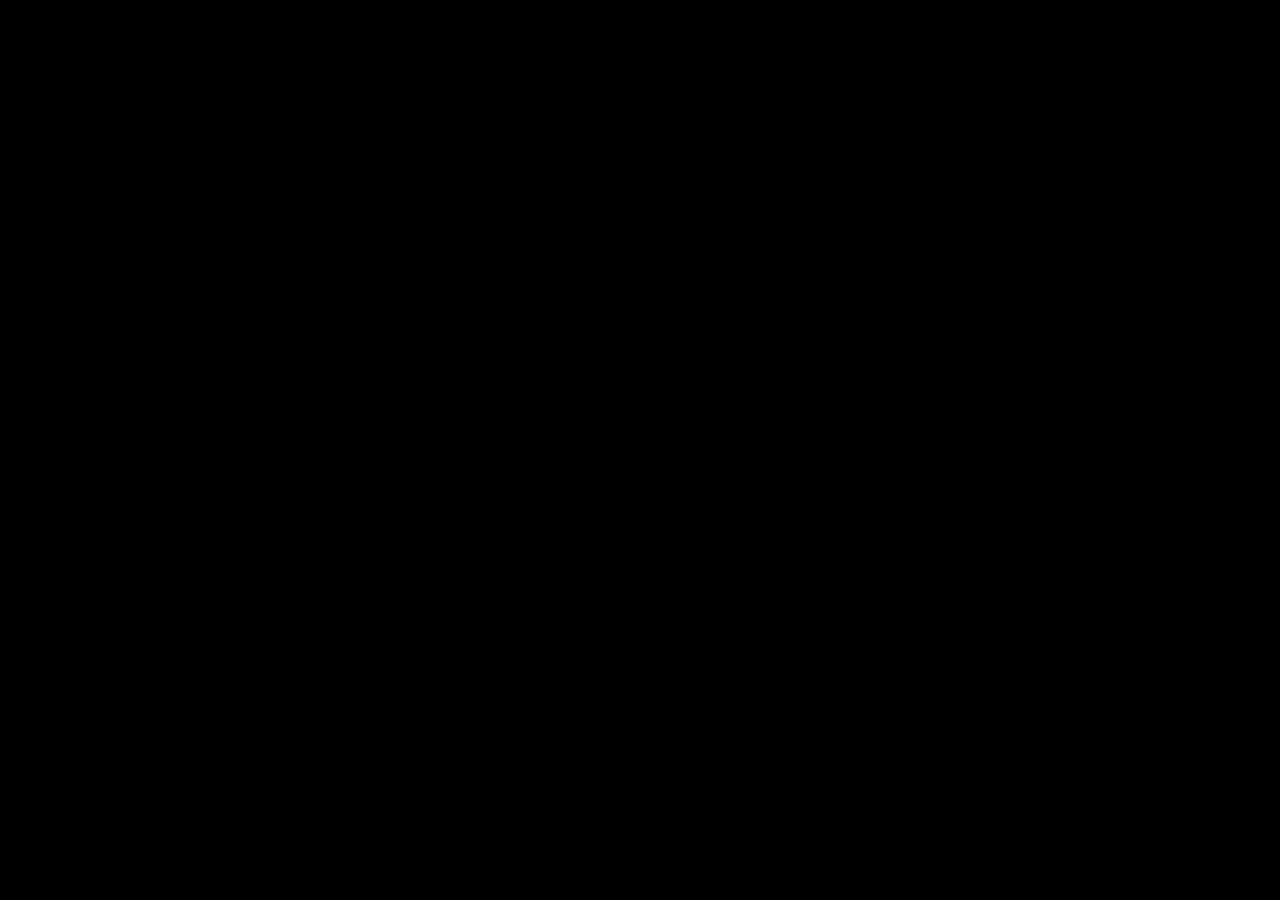
==== commit 108f1efc: "Site updated: 2017-09-01 21:56:56" ====
--- a/index.html
+++ b/index.html
@@ -3,9 +3,9 @@
 <head>
     <meta charset="UTF-8">
     <meta name="viewport" content="width=device-width, initial-scale=1.0">
-    <meta name="description" content="">
-    <meta name="author" content="">
-
+    <meta name="description" content="个人主页">
+    <meta name="author" content="wuzguo.com">
+    <meta name="keyword" content="个人主页, 博客, 程序猿, 码农">
     <title>一个码农的个人主页</title>
 
     <!-- CSS -->
@@ -17,560 +17,1112 @@
     <!-- Custom styles CSS -->
     <link href="./css/style.css" rel="stylesheet" media="screen">
 
-    <script src="./js/modernizr.custom.js"></script>
+    <style>
+        body {
+            background-color: #000000;
+            margin: 0px;
+            overflow: hidden;
+            /*font-family: Monospace;*/
+            /*font-size: 13px;*/
+            text-align: center;
+            cursor: pointer;
+        }
+
+        #info {
+            color: #ffffff;
+            position: absolute;
+            top: 10px;
+            width: 100%;
+            display: none;
+        }
+
+        #warning {
+            color: #ff0000;
+        }
+
+    </style>
+
+    <script src="./static/modernizr.custom.js"></script>
 
 </head>
 <body>
 
-<!-- Preloader -->
-
-<div id="preloader">
-    <div id="status"></div>
+<div id="main-index">
+
+    <div id="info">
+        <span id="protoplanets"></span>
+        <span id="options"></span>
+        <span id="warning"></span>
+    </div>
+
+    <!-- Fragment shader for protoplanet's position -->
+    <script id="computeShaderPosition" type="x-shader/x-fragment">
+
+        #define delta ( 1.0 / 60.0 )
+
+        void main() {
+
+            vec2 uv = gl_FragCoord.xy / resolution.xy;
+
+            vec4 tmpPos = texture2D( texturePosition, uv );
+            vec3 pos = tmpPos.xyz;
+
+            vec4 tmpVel = texture2D( textureVelocity, uv );
+            vec3 vel = tmpVel.xyz;
+            float mass = tmpVel.w;
+
+            if ( mass == 0.0 ) {
+                vel = vec3( 0.0 );
+            }
+
+            // Dynamics
+            pos += vel * delta;
+
+            gl_FragColor = vec4( pos, 1.0 );
+        }
+
+
+
+
+
+
+
+
+
+
+
+    </script>
+
+    <!-- Fragment shader for protoplanet's velocity -->
+    <script id="computeShaderVelocity" type="x-shader/x-fragment">
+
+        // For PI declaration:
+        #include <common>
+
+        #define delta ( 1.0 / 60.0 )
+
+        uniform float gravityConstant;
+        uniform float density;
+
+        const float width = resolution.x;
+        const float height = resolution.y;
+
+        float radiusFromMass( float mass ) {
+            // Calculate radius of a sphere from mass and density
+            return pow( ( 3.0 / ( 4.0 * PI ) ) * mass / density, 1.0 / 3.0 );
+        }
+
+        void main(){
+            vec2 uv = gl_FragCoord.xy / resolution.xy;
+            float idParticle = uv.y * resolution.x + uv.x;
+
+            vec4 tmpPos = texture2D( texturePosition, uv );
+            vec3 pos = tmpPos.xyz;
+
+            vec4 tmpVel = texture2D( textureVelocity, uv );
+            vec3 vel = tmpVel.xyz;
+            float mass = tmpVel.w;
+
+            if ( mass > 0.0 ) {
+                float radius = radiusFromMass( mass );
+                vec3 acceleration = vec3( 0.0 );
+
+                // Gravity interaction
+                for ( float y = 0.0; y < height; y++ ) {
+
+                    for ( float x = 0.0; x < width; x++ ) {
+
+                        vec2 secondParticleCoords = vec2( x + 0.5, y + 0.5 ) / resolution.xy;
+                        vec3 pos2 = texture2D( texturePosition, secondParticleCoords ).xyz;
+                        vec4 velTemp2 = texture2D( textureVelocity, secondParticleCoords );
+                        vec3 vel2 = velTemp2.xyz;
+                        float mass2 = velTemp2.w;
+
+                        float idParticle2 = secondParticleCoords.y * resolution.x + secondParticleCoords.x;
+
+                        if ( idParticle == idParticle2 ) {
+                            continue;
+                        }
+
+                        if ( mass2 == 0.0 ) {
+                            continue;
+                        }
+
+                        vec3 dPos = pos2 - pos;
+                        float distance = length( dPos );
+                        float radius2 = radiusFromMass( mass2 );
+
+                        if ( distance == 0.0 ) {
+                            continue;
+                        }
+
+                        // Checks collision
+                        if ( distance < radius + radius2 ) {
+
+                            if ( idParticle < idParticle2 ) {
+
+                                // This particle is aggregated by the other
+                                vel = ( vel * mass + vel2 * mass2 ) / ( mass + mass2 );
+                                mass += mass2;
+                                radius = radiusFromMass( mass );
+                            }
+                            else {
+                                // This particle dies
+                                mass = 0.0;
+                                radius = 0.0;
+                                vel = vec3( 0.0 );
+                                break;
+                            }
+                        }
+
+                        float distanceSq = distance * distance;
+
+                        float gravityField = gravityConstant * mass2 / distanceSq;
+
+                        gravityField = min( gravityField, 1000.0 );
+
+                        acceleration += gravityField * normalize( dPos );
+                    }
+
+                    if ( mass == 0.0 ) {
+                        break;
+                    }
+                }
+
+                // Dynamics
+                vel += delta * acceleration;
+            }
+
+            gl_FragColor = vec4( vel, mass );
+        }
+
+
+
+
+
+    </script>
+
+    <!-- Particles vertex shader -->
+    <script type="x-shader/x-vertex" id="particleVertexShader">
+
+        // For PI declaration:
+        #include <common>
+
+        uniform sampler2D texturePosition;
+        uniform sampler2D textureVelocity;
+
+        uniform float cameraConstant;
+        uniform float density;
+
+        varying vec4 vColor;
+
+        float radiusFromMass( float mass ) {
+            // Calculate radius of a sphere from mass and density
+            return pow( ( 3.0 / ( 4.0 * PI ) ) * mass / density, 1.0 / 3.0 );
+        }
+
+        void main() {
+            vec4 posTemp = texture2D( texturePosition, uv );
+            vec3 pos = posTemp.xyz;
+
+            vec4 velTemp = texture2D( textureVelocity, uv );
+            vec3 vel = velTemp.xyz;
+            float mass = velTemp.w;
+
+            vColor = vec4( 1.0, mass / 250.0, 0.0, 1.0 );
+
+            vec4 mvPosition = modelViewMatrix * vec4( pos, 1.0 );
+
+            // Calculate radius of a sphere from mass and density
+            //float radius = pow( ( 3.0 / ( 4.0 * PI ) ) * mass / density, 1.0 / 3.0 );
+            float radius = radiusFromMass( mass );
+
+            // Apparent size in pixels
+            if ( mass == 0.0 ) {
+                gl_PointSize = 0.0;
+            }
+            else {
+                gl_PointSize = radius * cameraConstant / ( - mvPosition.z );
+            }
+
+            gl_Position = projectionMatrix * mvPosition;
+        }
+
+
+
+
+
+    </script>
+
+    <!-- Particles fragment shader -->
+    <script type="x-shader/x-fragment" id="particleFragmentShader">
+
+        varying vec4 vColor;
+
+        void main() {
+            float f = length( gl_PointCoord - vec2( 0.5, 0.5 ) );
+            if ( f > 0.5 ) {
+                discard;
+            }
+            gl_FragColor = vColor;
+        }
+
+
+
+
+
+
+    </script>
+
 </div>
 
-<!-- Home start -->
-
-<section id="home" class="pfblock-image screen-height">
-    <div class="home-overlay"></div>
-    <div class="intro">
-        <div class="start">一个有节操的码农，一个</div>
-        <h1>Java And JavaScript 开发人员</h1>
-        <div class="start">擅长创建现代化的分布式集群互联网应用</div>
+
+<div id="main-home" style="display: none;">
+    <!-- Preloader -->
+
+    <div id="preloader">
+        <div id="status"></div>
     </div>
 
-    <a href="#services">
-        <div class="scroll-down">
+    <!-- Home start -->
+
+    <section id="home" class="pfblock-image screen-height">
+        <div class="home-overlay"></div>
+        <div class="intro">
+            <div class="start">一个有节操的码农，一个</div>
+            <h1>Java And JavaScript 开发人员</h1>
+            <div class="start">擅长创建现代化的分布式集群互联网应用</div>
+        </div>
+
+        <a href="#services">
+            <div class="scroll-down">
             <span>
                 <i class="fa fa-angle-down fa-2x"></i>
             </span>
-        </div>
-    </a>
-
-</section>
-
-<!-- Home end -->
-
-<!-- Navigation start -->
-
-<header class="header">
-
-    <nav class="navbar navbar-custom" role="navigation">
-
+            </div>
+        </a>
+
+    </section>
+
+    <!-- Home end -->
+
+    <!-- Navigation start -->
+
+    <header class="header">
+
+        <nav class="navbar navbar-custom" role="navigation">
+
+            <div class="container">
+
+                <div class="navbar-header">
+                    <button type="button" class="navbar-toggle" data-toggle="collapse" data-target="#custom-collapse">
+                        <span class="sr-only">Toggle navigation</span>
+                        <span class="icon-bar"></span>
+                        <span class="icon-bar"></span>
+                        <span class="icon-bar"></span>
+                    </button>
+                    <a class="navbar-brand" href="/blog/" target="_blank">博客</a>
+                </div>
+
+                <div class="collapse navbar-collapse" id="custom-collapse">
+                    <ul class="nav navbar-nav navbar-right">
+                        <li><a href="#home">主页</a></li>
+                        <li><a href="#services">我的工作</a></li>
+                        <li><a href="#portfolio">作品</a></li>
+                        <li><a href="#skills">技能</a></li>
+                        <li><a href="#testimonials">对我的评价</a></li>
+                        <li><a href="#contact">与我联系</a></li>
+                    </ul>
+                </div>
+
+            </div><!-- .container -->
+
+        </nav>
+
+    </header>
+
+    <!-- Navigation end -->
+
+    <!-- Services start -->
+
+    <section id="services" class="pfblock pfblock-gray">
         <div class="container">
-
-            <div class="navbar-header">
-                <button type="button" class="navbar-toggle" data-toggle="collapse" data-target="#custom-collapse">
-                    <span class="sr-only">Toggle navigation</span>
-                    <span class="icon-bar"></span>
-                    <span class="icon-bar"></span>
-                    <span class="icon-bar"></span>
-                </button>
-                <a class="navbar-brand" href="/blog/" target="_blank">技术博客</a>
-            </div>
-
-            <div class="collapse navbar-collapse" id="custom-collapse">
-                <ul class="nav navbar-nav navbar-right">
-                    <li><a href="#home">主页</a></li>
-                    <li><a href="#services">我的工作</a></li>
-                    <li><a href="#portfolio">作品</a></li>
-                    <li><a href="#skills">技能</a></li>
-                    <li><a href="#testimonials">对我的评价</a></li>
-                    <li><a href="#contact">与我联系</a></li>
-                </ul>
-            </div>
-
-        </div><!-- .container -->
-
-    </nav>
-
-</header>
-
-<!-- Navigation end -->
-
-<!-- Services start -->
-
-<section id="services" class="pfblock pfblock-gray">
-    <div class="container">
-        <div class="row">
-
-            <div class="col-sm-6 col-sm-offset-3">
-
-                <div class="pfblock-header wow fadeInUp">
-                    <h2 class="pfblock-title">我当前正在做或想做的事情</h2>
-                    <div class="pfblock-line"></div>
-                    <div class="pfblock-subtitle">
-                        做最坏的打算，做最多的努力，如果你想得到一些从没得到过的东西，那么你就得去做一些从没做过的事
-                    </div>
-                </div>
-
-            </div>
-
-        </div>
-
-        <div class="row">
-
-            <div class="col-sm-3">
-
-                <div class="iconbox wow slideInLeft">
-                    <div class="iconbox-icon">
-                        <span class="icon-tag"></span>
-                    </div>
-                    <div class="iconbox-text">
-                        <h3 class="iconbox-title">Web 开发</h3>
-                        <div class="iconbox-desc">
-                            互联网金融公司主站及基于ElasticSearch搜索引擎的日志分析系统的开发
-                        </div>
-                    </div>
-                </div>
-
-            </div>
-
-            <div class="col-sm-3">
-
-                <div class="iconbox wow slideInLeft">
-                    <div class="iconbox-icon">
-                        <span class="icon-share-alt"></span>
-                    </div>
-                    <div class="iconbox-text">
-                        <h3 class="iconbox-title">技术分享</h3>
-                        <div class="iconbox-desc">
-                            定期分享Java领域的基础知识，如JVM原理，Java内存模型，执行引擎，高并发等
-                        </div>
-                    </div>
-                </div>
-
-            </div>
-
-            <div class="col-sm-3">
-
-                <div class="iconbox wow slideInRight">
-                    <div class="iconbox-icon">
-                        <span class="icon-note"></span>
-                    </div>
-                    <div class="iconbox-text">
-                        <h3 class="iconbox-title">正在学习的技术</h3>
-                        <div class="iconbox-desc">
-                            学习使人进步，目前正在学习NodeJS、AngularJS等JavaScript相关的技术
-                        </div>
-                    </div>
-                </div>
-
-            </div>
-
-            <div class="col-sm-3">
-
-                <div class="iconbox wow slideInRight">
-                    <div class="iconbox-icon">
-                        <span class="icon-globe-alt"></span>
-                    </div>
-                    <div class="iconbox-text">
-                        <h3 class="iconbox-title">准备了解的领域</h3>
-                        <div class="iconbox-desc">
-                            学无止境，后续打算进入大数据开发领域，学习Hadoop、Spark、Storm等平台
-                        </div>
-                    </div>
-                </div>
-
-            </div>
-
-        </div><!-- .row -->
-    </div><!-- .container -->
-</section>
-
-<!-- Services end -->
-<!--<div class="copyrights">Collect from <a href="http://www.cssmoban.com/" title="模板之家">模板之家</a></div>-->
-<!-- Portfolio start -->
-
-<section id="portfolio" class="pfblock">
-    <div class="container">
-        <div class="row">
-
-            <div class="col-sm-6 col-sm-offset-3">
-
-                <div class="pfblock-header wow fadeInUp">
-                    <h2 class="pfblock-title">我的作品</h2>
-                    <div class="pfblock-line"></div>
-                    <div class="pfblock-subtitle">
-                        你现在因走捷径所节省的所有路程，不久的将来都要靠数倍乃至数十倍的弯路来弥补
-                    </div>
-                </div>
-
-            </div>
-
-        </div><!-- .row -->
-
-
-        <div class="row">
-
-            <div class="col-xs-12 col-sm-4 col-md-4">
-
-                <div class="grid wow zoomIn">
-                    <figure class="effect-bubba">
-                        <img src="./images/timg_1.jpg" alt="img01"/>
-                        <a href="https://github.com/wzguo/QtPlugin" target="_blank">
-                            <figcaption>
-                                <h2>Qt<span>Modules</span></h2>
-                                <p>基于Qt的模块化开发框架，便于大型客户端软件的协同化开发，可以将不同的功能封装到不同的动态库中</p>
-                            </figcaption>
-                        </a>
-                    </figure>
-                </div>
-
-            </div>
-
-            <div class="col-xs-12 col-sm-4 col-md-4">
-
-                <div class="grid wow zoomIn">
-                    <figure class="effect-bubba">
-                        <img src="./images/item-2.jpg" alt="img01"/>
-                        <a href="https://github.com/wzguo/ExtjsWeb" target="_blank">
-                            <figcaption>
-                                <h2>Extjs<span>Examples</span></h2>
-                                <p>基于ExtJS 5.x的WEB企业级管理系统的Demo，包含权限认证、图片验证登陆功能</p>
-                            </figcaption>
-                        </a>
-                    </figure>
-                </div>
-
-            </div>
-
-            <div class="col-xs-12 col-sm-4 col-md-4">
-
-                <div class="grid wow zoomIn">
-                    <figure class="effect-bubba">
-                        <img src="./images/item-3.jpg" alt="img01"/>
-                        <a href="https://github.com/wzguo/webpush" target="_blank">
-                            <figcaption>
-                                <h2>WebPush<span>Project</span></h2>
-                                <p>基于WebSocket的集群化消息推送项目，将跟当前用户相关的消息推送到浏览器客户端</p>
-                            </figcaption>
-                        </a>
-                    </figure>
-                </div>
-
-            </div>
-
-            <div class="col-xs-12 col-sm-4 col-md-4">
-
-                <div class="grid wow zoomIn">
-                    <figure class="effect-bubba">
-                        <img src="./images/item-4.jpg" alt="img01"/>
-                        <a href="https://github.com/wzguo/ShiroDemo" target="_blank">
-                            <figcaption>
-                                <h2>Shiro<span>Demo</span></h2>
-                                <p>基于Apache Shiro项目的使用实例</p>
-                            </figcaption>
-                        </a>
-                    </figure>
-                </div>
-
-            </div>
-
-            <div class="col-xs-12 col-sm-4 col-md-4">
-
-                <div class="grid wow zoomIn">
-                    <figure class="effect-bubba">
-                        <img src="./images/timg.jpg" alt="img01"/>
-                        <a href="https://github.com/wzguo/es-examples" target="_blank">
-                            <figcaption>
-                                <h2>ES<span>Examples</span></h2>
-                                <p>基于搜索引擎ElasticSearch5.4.1复杂的聚合操作的实例，统计常用的数据</p>
-                            </figcaption>
-                        </a>
-                    </figure>
-                </div>
-
-            </div>
-
-            <div class="col-xs-12 col-sm-4 col-md-4">
-
-                <div class="grid wow zoomIn">
-                    <figure class="effect-bubba">
-                        <img src="./images/item-6.jpg" alt="img01"/>
-                        <a href="https://github.com/wzguo/disruptor-examples" target="_blank">
-                            <figcaption>
-                                <h2>Disruptor<span>Examples</span></h2>
-                                <p>开源的并发框架Disruptor的使用实例，能够在无锁的情况下实现网络的队列并发操作</p>
-                            </figcaption>
-                        </a>
-                    </figure>
-                </div>
-
-            </div>
-
-        </div>
-
-
-    </div><!-- .contaier -->
-
-</section>
-
-<!-- Portfolio end -->
-
-<!-- Skills start -->
-
-<section class="pfblock pfblock-gray" id="skills">
-
-    <div class="container">
-
-        <div class="row skills">
-
             <div class="row">
 
                 <div class="col-sm-6 col-sm-offset-3">
 
                     <div class="pfblock-header wow fadeInUp">
-                        <h2 class="pfblock-title">我已经掌握的职业技能</h2>
+                        <h2 class="pfblock-title">我当前正在做或想做的事情</h2>
                         <div class="pfblock-line"></div>
                         <div class="pfblock-subtitle">
-                            勤学如春起之苗，不见其增，日有所长；辍学如磨刀之石，不见其损，日有所亏
+                            做最坏的打算，做最多的努力，如果你想得到一些从没得到过的东西，那么你就得去做一些从没做过的事
+                        </div>
+                    </div>
+
+                </div>
+
+            </div>
+
+            <div class="row">
+
+                <div class="col-sm-3">
+
+                    <div class="iconbox wow slideInLeft">
+                        <div class="iconbox-icon">
+                            <span class="icon-tag"></span>
+                        </div>
+                        <div class="iconbox-text">
+                            <h3 class="iconbox-title">Web 开发</h3>
+                            <div class="iconbox-desc">
+                                互联网金融公司主站及基于ElasticSearch搜索引擎的日志分析系统的开发
+                            </div>
+                        </div>
+                    </div>
+
+                </div>
+
+                <div class="col-sm-3">
+
+                    <div class="iconbox wow slideInLeft">
+                        <div class="iconbox-icon">
+                            <span class="icon-share-alt"></span>
+                        </div>
+                        <div class="iconbox-text">
+                            <h3 class="iconbox-title">技术分享</h3>
+                            <div class="iconbox-desc">
+                                定期分享Java领域的基础知识，如JVM原理，Java内存模型，执行引擎，高并发等
+                            </div>
+                        </div>
+                    </div>
+
+                </div>
+
+                <div class="col-sm-3">
+
+                    <div class="iconbox wow slideInRight">
+                        <div class="iconbox-icon">
+                            <span class="icon-note"></span>
+                        </div>
+                        <div class="iconbox-text">
+                            <h3 class="iconbox-title">正在学习的技术</h3>
+                            <div class="iconbox-desc">
+                                学习使人进步，目前正在学习NodeJS、AngularJS等JavaScript相关的技术
+                            </div>
+                        </div>
+                    </div>
+
+                </div>
+
+                <div class="col-sm-3">
+
+                    <div class="iconbox wow slideInRight">
+                        <div class="iconbox-icon">
+                            <span class="icon-globe-alt"></span>
+                        </div>
+                        <div class="iconbox-text">
+                            <h3 class="iconbox-title">准备了解的领域</h3>
+                            <div class="iconbox-desc">
+                                学无止境，后续打算进入大数据开发领域，学习Hadoop、Spark、Storm等平台
+                            </div>
                         </div>
                     </div>
 
                 </div>
 
             </div><!-- .row -->
-
-            <div class="col-sm-6 col-md-3 text-center">
+        </div><!-- .container -->
+    </section>
+
+    <!-- Services end -->
+    <!--<div class="copyrights">Collect from <a href="http://www.cssmoban.com/" title="模板之家">模板之家</a></div>-->
+    <!-- Portfolio start -->
+
+    <section id="portfolio" class="pfblock">
+        <div class="container">
+            <div class="row">
+
+                <div class="col-sm-6 col-sm-offset-3">
+
+                    <div class="pfblock-header wow fadeInUp">
+                        <h2 class="pfblock-title">我的作品</h2>
+                        <div class="pfblock-line"></div>
+                        <div class="pfblock-subtitle">
+                            你现在因走捷径所节省的所有路程，不久的将来都要靠数倍乃至数十倍的弯路来弥补
+                        </div>
+                    </div>
+
+                </div>
+
+            </div><!-- .row -->
+
+
+            <div class="row">
+
+                <div class="col-xs-12 col-sm-4 col-md-4">
+
+                    <div class="grid wow zoomIn">
+                        <figure class="effect-bubba">
+                            <img src="./images/timg_1.jpg" alt="img01"/>
+                            <a href="https://github.com/wzguo/QtPlugin" target="_blank">
+                                <figcaption>
+                                    <h2>Qt<span>Modules</span></h2>
+                                    <p>基于Qt的模块化开发框架，便于大型客户端软件的协同化开发，可以将不同的功能封装到不同的动态库中</p>
+                                </figcaption>
+                            </a>
+                        </figure>
+                    </div>
+
+                </div>
+
+                <div class="col-xs-12 col-sm-4 col-md-4">
+
+                    <div class="grid wow zoomIn">
+                        <figure class="effect-bubba">
+                            <img src="./images/item-2.jpg" alt="img01"/>
+                            <a href="https://github.com/wzguo/ExtjsWeb" target="_blank">
+                                <figcaption>
+                                    <h2>Extjs<span>Examples</span></h2>
+                                    <p>基于ExtJS 5.x的WEB企业级管理系统的Demo，包含权限认证、图片验证登陆功能</p>
+                                </figcaption>
+                            </a>
+                        </figure>
+                    </div>
+
+                </div>
+
+                <div class="col-xs-12 col-sm-4 col-md-4">
+
+                    <div class="grid wow zoomIn">
+                        <figure class="effect-bubba">
+                            <img src="./images/item-3.jpg" alt="img01"/>
+                            <a href="https://github.com/wzguo/webpush" target="_blank">
+                                <figcaption>
+                                    <h2>WebPush<span>Project</span></h2>
+                                    <p>基于WebSocket的集群化消息推送项目，将跟当前用户相关的消息推送到浏览器客户端</p>
+                                </figcaption>
+                            </a>
+                        </figure>
+                    </div>
+
+                </div>
+
+                <div class="col-xs-12 col-sm-4 col-md-4">
+
+                    <div class="grid wow zoomIn">
+                        <figure class="effect-bubba">
+                            <img src="./images/item-4.jpg" alt="img01"/>
+                            <a href="https://github.com/wzguo/ShiroDemo" target="_blank">
+                                <figcaption>
+                                    <h2>Shiro<span>Demo</span></h2>
+                                    <p>基于Apache Shiro项目的使用实例</p>
+                                </figcaption>
+                            </a>
+                        </figure>
+                    </div>
+
+                </div>
+
+                <div class="col-xs-12 col-sm-4 col-md-4">
+
+                    <div class="grid wow zoomIn">
+                        <figure class="effect-bubba">
+                            <img src="./images/timg.jpg" alt="img01"/>
+                            <a href="https://github.com/wzguo/es-examples" target="_blank">
+                                <figcaption>
+                                    <h2>ES<span>Examples</span></h2>
+                                    <p>基于搜索引擎ElasticSearch5.4.1复杂的聚合操作的实例，统计常用的数据</p>
+                                </figcaption>
+                            </a>
+                        </figure>
+                    </div>
+
+                </div>
+
+                <div class="col-xs-12 col-sm-4 col-md-4">
+
+                    <div class="grid wow zoomIn">
+                        <figure class="effect-bubba">
+                            <img src="./images/item-6.jpg" alt="img01"/>
+                            <a href="https://github.com/wzguo/disruptor-examples" target="_blank">
+                                <figcaption>
+                                    <h2>Disruptor<span>Examples</span></h2>
+                                    <p>开源的并发框架Disruptor的使用实例，能够在无锁的情况下实现网络的队列并发操作</p>
+                                </figcaption>
+                            </a>
+                        </figure>
+                    </div>
+
+                </div>
+
+            </div>
+
+
+        </div><!-- .contaier -->
+
+    </section>
+
+    <!-- Portfolio end -->
+
+    <!-- Skills start -->
+
+    <section class="pfblock pfblock-gray" id="skills">
+
+        <div class="container">
+
+            <div class="row skills">
+
+                <div class="row">
+
+                    <div class="col-sm-6 col-sm-offset-3">
+
+                        <div class="pfblock-header wow fadeInUp">
+                            <h2 class="pfblock-title">我已经掌握的职业技能</h2>
+                            <div class="pfblock-line"></div>
+                            <div class="pfblock-subtitle">
+                                勤学如春起之苗，不见其增，日有所长；辍学如磨刀之石，不见其损，日有所亏
+                            </div>
+                        </div>
+
+                    </div>
+
+                </div><!-- .row -->
+
+                <div class="col-sm-6 col-md-3 text-center">
 						<span data-percent="80" class="chart easyPieChart"
                               style="width: 140px; height: 140px; line-height: 140px;">
                             <span class="percent">95</span>
                         </span>
-                <h3 class="text-center">编程语言</h3>
-            </div>
-            <div class="col-sm-6 col-md-3 text-center">
+                    <h3 class="text-center">编程语言</h3>
+                </div>
+                <div class="col-sm-6 col-md-3 text-center">
 						<span data-percent="90" class="chart easyPieChart"
                               style="width: 140px; height: 140px; line-height: 140px;">
                             <span class="percent">90</span>
                         </span>
-                <h3 class="text-center">框架或中间件</h3>
-            </div>
-            <div class="col-sm-6 col-md-3 text-center">
+                    <h3 class="text-center">框架或中间件</h3>
+                </div>
+                <div class="col-sm-6 col-md-3 text-center">
 						<span data-percent="85" class="chart easyPieChart"
                               style="width: 140px; height: 140px; line-height: 140px;">
                             <span class="percent">85</span>
                         </span>
-                <h3 class="text-center">数据库</h3>
-            </div>
-            <div class="col-sm-6 col-md-3 text-center">
+                    <h3 class="text-center">数据库</h3>
+                </div>
+                <div class="col-sm-6 col-md-3 text-center">
 						<span data-percent="95" class="chart easyPieChart"
                               style="width: 140px; height: 140px; line-height: 140px;">
                             <span class="percent">80</span>
                         </span>
-                <h3 class="text-center">操作系统</h3>
-            </div>
-
-        </div><!--End row -->
-
-    </div>
-
-</section>
-
-<!-- Skills end -->
-
-<!-- CallToAction start -->
-
-<section class="calltoaction">
-    <div class="container">
-
-        <div class="row">
-
-            <div class="col-md-12 col-lg-12">
-                <h2 class="wow slideInRight" data-wow-delay=".1s" style="color: #715050;">你觉得我能胜任你们的工作吗？</h2>
-                <div class="calltoaction-decription wow slideInRight" data-wow-delay=".2s" style="color: #715050;">
-                    如果可以的话请点击下面的按钮与我取得联系
-                </div>
-            </div>
-
-            <div class="col-md-12 col-lg-12 calltoaction-btn wow slideInRight" data-wow-delay=".3s">
-                <a href="#contact" class="btn btn-lg">联系我</a>
-            </div>
+                    <h3 class="text-center">操作系统</h3>
+                </div>
+
+            </div><!--End row -->
+
+        </div>
+
+    </section>
+
+    <!-- Skills end -->
+
+    <!-- CallToAction start -->
+
+    <section class="calltoaction">
+        <div class="container">
+
+            <div class="row">
+
+                <div class="col-md-12 col-lg-12">
+                    <h2 class="wow slideInRight" data-wow-delay=".1s" style="color: #715050;">你觉得我能胜任你们的工作吗？</h2>
+                    <div class="calltoaction-decription wow slideInRight" data-wow-delay=".2s" style="color: #715050;">
+                        如果可以的话请点击下面的按钮与我取得联系
+                    </div>
+                </div>
+
+                <div class="col-md-12 col-lg-12 calltoaction-btn wow slideInRight" data-wow-delay=".3s">
+                    <a href="#contact" class="btn btn-lg">联系我</a>
+                </div>
+
+            </div><!-- .row -->
+        </div><!-- .container -->
+    </section>
+
+    <!-- CallToAction end -->
+
+    <!-- Testimonials start -->
+
+    <section id="testimonials" class="pfblock pfblock-gray">
+
+        <div class="container">
+
+            <div class="row">
+
+                <div class="col-sm-6 col-sm-offset-3">
+
+                    <div class="pfblock-header wow fadeInUp">
+                        <h2 class="pfblock-title">我的小伙伴们对我的评价</h2>
+                        <div class="pfblock-line"></div>
+                        <div class="pfblock-subtitle">
+                            风过疏竹，风去竹不留声；雁渡寒潭，雁过潭不留影；故君子事来而心始现，事去而心随空
+                        </div>
+                    </div>
+
+                </div>
+
+            </div><!-- .row -->
+
+            <div class="row">
+
+                <div id="cbp-qtrotator" class="cbp-qtrotator">
+                    <div class="cbp-qtcontent">
+                        <img src="./images/client-1.jpg" alt="client-1"/>
+                        <blockquote>
+                            <p>Work with John was a pleasure. He understood exactly what I wanted and created an awesome
+                                site for my company.</p>
+                            <footer>Pino Caruso</footer>
+                        </blockquote>
+                    </div>
+                    <div class="cbp-qtcontent">
+                        <img src="./images/client-2.jpg" alt="client-2"/>
+                        <blockquote>
+                            <p>I'm really happy with the results. Get 100% satisfaction is difficult but Alex got it
+                                without
+                                problems.</p>
+                            <footer>Jane Doe</footer>
+                        </blockquote>
+                    </div>
+
+                </div>
+
+            </div><!-- .row -->
+
 
         </div><!-- .row -->
-    </div><!-- .container -->
-</section>
-
-<!-- CallToAction end -->
-
-<!-- Testimonials start -->
-
-<section id="testimonials" class="pfblock pfblock-gray">
-
-    <div class="container">
-
-        <div class="row">
-
-            <div class="col-sm-6 col-sm-offset-3">
-
-                <div class="pfblock-header wow fadeInUp">
-                    <h2 class="pfblock-title">我的小伙伴们对我的评价</h2>
-                    <div class="pfblock-line"></div>
-                    <div class="pfblock-subtitle">
-                        风过疏竹，风去竹不留声；雁渡寒潭，雁过潭不留影；故君子事来而心始现，事去而心随空
-                    </div>
-                </div>
-
-            </div>
-
-        </div><!-- .row -->
-
-        <div class="row">
-
-            <div id="cbp-qtrotator" class="cbp-qtrotator">
-                <div class="cbp-qtcontent">
-                    <img src="./images/client-1.jpg" alt="client-1"/>
-                    <blockquote>
-                        <p>Work with John was a pleasure. He understood exactly what I wanted and created an awesome
-                            site for my company.</p>
-                        <footer>Pino Caruso</footer>
-                    </blockquote>
-                </div>
-                <div class="cbp-qtcontent">
-                    <img src="./images/client-2.jpg" alt="client-2"/>
-                    <blockquote>
-                        <p>I'm really happy with the results. Get 100% satisfaction is difficult but Alex got it without
-                            problems.</p>
-                        <footer>Jane Doe</footer>
-                    </blockquote>
-                </div>
-
-            </div>
-
-        </div><!-- .row -->
-
-
-    </div><!-- .row -->
-</section>
-
-<!-- Testimonial end -->
-
-
-<!-- Contact start -->
-
-<section id="contact" class="pfblock">
-    <div class="container">
-        <div class="row">
-
-            <div class="col-sm-6 col-sm-offset-3">
-
-                <div class="pfblock-header">
-                    <h2 class="pfblock-title">发邮件给我</h2>
-                    <div class="pfblock-line"></div>
-                    <div class="pfblock-subtitle">
-                        年甫弱冠而幻视人生，虽少年人难免之呻吟，究非应有之情
-                    </div>
-                </div>
-
-            </div>
-
-        </div><!-- .row -->
-
-        <div class="row">
-
-            <div class="col-sm-6 col-sm-offset-3">
-
-                <form id="contact-form" role="form">
-                    <div class="ajax-hidden">
-                        <div class="form-group wow fadeInUp">
-                            <label class="sr-only" for="c_name">Name</label>
-                            <input type="text" id="c_name" class="form-control" name="c_name" placeholder="Your Name">
-                        </div>
-
-                        <div class="form-group wow fadeInUp" data-wow-delay=".1s">
-                            <label class="sr-only" for="c_subject">Subject</label>
-                            <input type="text" id="c_subject" class="form-control" name="c_email" placeholder="Subject">
-                        </div>
-
-                        <div class="form-group wow fadeInUp" data-wow-delay=".2s">
+    </section>
+
+    <!-- Testimonial end -->
+
+
+    <!-- Contact start -->
+
+    <section id="contact" class="pfblock">
+        <div class="container">
+            <div class="row">
+
+                <div class="col-sm-6 col-sm-offset-3">
+
+                    <div class="pfblock-header">
+                        <h2 class="pfblock-title">发邮件给我</h2>
+                        <div class="pfblock-line"></div>
+                        <div class="pfblock-subtitle">
+                            年甫弱冠而幻视人生，虽少年人难免之呻吟，究非应有之情
+                        </div>
+                    </div>
+
+                </div>
+
+            </div><!-- .row -->
+
+            <div class="row">
+
+                <div class="col-sm-6 col-sm-offset-3">
+
+                    <form id="contact-form" role="form">
+                        <div class="ajax-hidden">
+                            <div class="form-group wow fadeInUp">
+                                <label class="sr-only" for="c_name">Name</label>
+                                <input type="text" id="c_name" class="form-control" name="c_name"
+                                       placeholder="Your Name">
+                            </div>
+
+                            <div class="form-group wow fadeInUp" data-wow-delay=".1s">
+                                <label class="sr-only" for="c_subject">Subject</label>
+                                <input type="text" id="c_subject" class="form-control" name="c_email"
+                                       placeholder="Subject">
+                            </div>
+
+                            <div class="form-group wow fadeInUp" data-wow-delay=".2s">
                             <textarea class="form-control" id="c_message" name="c_message" rows="7"
                                       placeholder="Message"></textarea>
-                        </div>
-
-                        <button type="submit" id="sendMessage" class="btn btn-lg btn-block wow fadeInUp"
-                                data-wow-delay=".3s">
-                            <a id="sendEmail" href="javascript:void(0);">Send Message</a>
-                        </button>
-                    </div>
-                    <div class="ajax-response"></div>
-                </form>
-
-            </div>
-
-        </div><!-- .row -->
-    </div><!-- .container -->
-</section>
-
-<!-- Contact end -->
-
-<!-- Footer start -->
-
-<footer id="footer">
-    <div class="container">
-        <div class="row">
-
-            <div class="col-sm-12">
-
-                <ul class="social-links">
-                    <li><a href="https://github.com/wzguo" target="_blank" class="wow fadeInUp"><i
-                            class="fa fa-github"></i></a></li>
-                    <li><a href="https://facebook.com/wzguo" target="_blank" class="wow fadeInUp"
-                           data-wow-delay=".1s"><i class="fa fa-facebook"></i></a></li>
-                    <li><a href="https://twitter.com" target="_blank" class="wow fadeInUp" data-wow-delay=".2s"><i
-                            class="fa fa-twitter"></i></a></li>
-                    <li><a href="https://wzguo.github.io/" target="_blank" class="wow fadeInUp" data-wow-delay=".4s"><i
-                            class="fa fa-home"></i></a></li>
-                    <li><a href="https://stackoverflow.com/users/6716643/wuzguo" target="_blank" class="wow fadeInUp"
-                           data-wow-delay=".5s"><i class="fa fa-stack-overflow"></i></a></li>
-                </ul>
-
-                <p class="heart">
-                    <!--Made with <span class="fa fa-heart fa-2x animated pulse"></span> in Nottingham-->
-                    哪有什么天生如此，只是我天天坚持，自律给我自由
-                </p>
-                <p class="copyright">
-                    © 2016-2017 个人主页 | 本站点页面来源于<a href="http://www.cssmoban.com/" target="_blank">模板之家</a>，采用<a
-                        href="https://creativecommons.org/licenses/by-nc-sa/4.0/"
-                        target="_blank">知识共享署名-非商业性使用-相同方式共享4.0国际许可协议</a>
-                </p>
-
-            </div>
-
-        </div><!-- .row -->
-    </div><!-- .container -->
-</footer>
-
-<!-- Footer end -->
-
-<!-- Scroll to top -->
-
-<div class="scroll-up">
-    <a href="#home"><i class="fa fa-angle-up"></i></a>
+                            </div>
+
+                            <button type="submit" id="sendMessage" class="btn btn-lg btn-block wow fadeInUp"
+                                    data-wow-delay=".3s">
+                                <a id="sendEmail" href="javascript:void(0);">Send Message</a>
+                            </button>
+                        </div>
+                        <div class="ajax-response"></div>
+                    </form>
+
+                </div>
+
+            </div><!-- .row -->
+        </div><!-- .container -->
+    </section>
+
+    <!-- Contact end -->
+
+
+    <!-- Footer start -->
+
+    <footer id="footer">
+        <div class="container">
+            <div class="row">
+
+                <div class="col-sm-12">
+
+                    <ul class="social-links">
+                        <li><a href="https://github.com/wzguo" target="_blank" class="wow fadeInUp"><i
+                                class="fa fa-github"></i></a></li>
+                        <li><a href="https://facebook.com/wzguo" target="_blank" class="wow fadeInUp"
+                               data-wow-delay=".1s"><i class="fa fa-facebook"></i></a></li>
+                        <li><a href="https://twitter.com" target="_blank" class="wow fadeInUp" data-wow-delay=".2s"><i
+                                class="fa fa-twitter"></i></a></li>
+                        <li><a href="https://wzguo.github.io/" target="_blank" class="wow fadeInUp"
+                               data-wow-delay=".4s"><i
+                                class="fa fa-home"></i></a></li>
+                        <li><a href="https://stackoverflow.com/users/6716643/wuzguo" target="_blank"
+                               class="wow fadeInUp"
+                               data-wow-delay=".5s"><i class="fa fa-stack-overflow"></i></a></li>
+                    </ul>
+
+                    <p class="heart">
+                        <!--Made with <span class="fa fa-heart fa-2x animated pulse"></span> in Nottingham-->
+                        哪有什么天生如此，只是我天天坚持，自律给我自由
+                    </p>
+                    <p class="copyright">
+                        © 2016-2017 个人主页 | 本站点页面来源于<a href="http://www.cssmoban.com/" target="_blank">模板之家</a>，采用<a
+                            href="https://creativecommons.org/licenses/by-nc-sa/4.0/"
+                            target="_blank">知识共享署名-非商业性使用-相同方式共享4.0国际许可协议</a>
+                    </p>
+
+                </div>
+
+            </div><!-- .row -->
+        </div><!-- .container -->
+    </footer>
+
+    <!-- Footer end -->
+
+    <!-- Scroll to top -->
+
+    <div class="scroll-up">
+        <a href="#home"><i class="fa fa-angle-up"></i></a>
+    </div>
+
+    <!-- Scroll to top end-->
+
+    <div>
+        <!--添加背景音乐，如果添加在layout頁面每頁都有，现在设置为首页有背景音乐-->
+        <audio autoplay="autoplay" loop="loop">
+            <source src="./audio/夜空中最亮的星.mp3" type="audio/mpeg">
+        </audio>
+    </div>
+
 </div>
 
-<!-- Scroll to top end-->
-
-<div>
-    添加背景音乐，如果添加在layout頁面每頁都有，现在设置为首页有背景音乐
-    <audio autoplay="autoplay" loop="loop">
-        <source src="./audio/夜空中最亮的星.mp3" type="audio/mpeg">
-    </audio>
-</div>
-
-<!-- Javascript files -->
-
-<script src="./js/jquery-1.11.1.min.js"></script>
-<script src="./bootstrap/js/bootstrap.min.js"></script>
-<script src="./js/jquery.parallax-1.1.3.js"></script>
-<script src="./js/imagesloaded.pkgd.js"></script>
-<script src="./js/jquery.sticky.js"></script>
-<script src="./js/smoothscroll.js"></script>
-<script src="./js/wow.min.js"></script>
-<script src="./js/jquery.easypiechart.js"></script>
-<script src="./js/waypoints.min.js"></script>
-<script src="./js/jquery.cbpQTRotator.js"></script>
-<script src="./js/custom.js"></script>
-
+<!--Javascript files-->
+
+<script type="text/javascript" src="./vendor/jquery/jquery-1.10.2.js"></script>
+<script type="text/javascript" src="./vendor/three/three.min.js"></script>
+<script type="text/javascript" src="./bootstrap/js/bootstrap.min.js"></script>
+<script type="text/javascript" src="./static/jquery.parallax-1.1.3.js"></script>
+<script type="text/javascript" src="./static/imagesloaded.pkgd.js"></script>
+<script type="text/javascript" src="./static/jquery.sticky.js"></script>
+<script type="text/javascript" src="./static/smoothscroll.js"></script>
+<script type="text/javascript" src="./static/wow.min.js"></script>
+<script type="text/javascript" src="./static/jquery.easypiechart.js"></script>
+<script type="text/javascript" src="./static/waypoints.min.js"></script>
+<script type="text/javascript" src="./static/jquery.cbpQTRotator.js"></script>
+<script type="text/javascript" src="./static/custom.js"></script>
+<script type="text/javascript" src="./static/Detector.js"></script>
+<script type="text/javascript" src="./static/libs/stats.min.js"></script>
+<script type="text/javascript" src="./static/libs/dat.gui.min.js"></script>
+<script type="text/javascript" src="./static/controls/OrbitControls.js"></script>
+<script type="text/javascript" src="./static/GPUComputationRenderer.js"></script>
 <script type="text/javascript">
+
+    if (!Detector.webgl) Detector.addGetWebGLMessage();
+
+    var isIE = /Trident/i.test(navigator.userAgent);
+    var isEdge = /Edge/i.test(navigator.userAgent);
+
+    if (isEdge || isIE) {
+        document.getElementById('warning').innerText = 'particle counts greater than 16 may not render with ' + ( isEdge ? 'Edge' : 'IE11' );
+    }
+
+    var hash = document.location.hash.substr(1);
+
+    if (hash) hash = parseInt(hash, 0);
+
+    // Texture width for simulation (each texel is a debris particle)
+    var WIDTH = hash || ( isIE || isEdge ) ? 4 : 64;
+
+    var container;
+    var camera, scene, renderer, geometry, controls;
+
+    var PARTICLES = WIDTH * WIDTH;
+    document.getElementById('protoplanets').innerText = PARTICLES;
+
+
+    var gpuCompute;
+    var velocityVariable;
+    var positionVariable;
+    var positionUniforms;
+    var velocityUniforms;
+    var particleUniforms;
+    var effectController;
+
+
+    function init() {
+        container = document.createElement('div');
+        container.setAttribute("id", "main-container");
+        document.body.appendChild(container);
+
+        camera = new THREE.PerspectiveCamera(75, window.innerWidth / window.innerHeight, 5, 15000);
+        camera.position.y = 120;
+        camera.position.z = 400;
+
+        scene = new THREE.Scene();
+
+        renderer = new THREE.WebGLRenderer();
+        renderer.setPixelRatio(window.devicePixelRatio);
+        renderer.setSize(window.innerWidth, window.innerHeight);
+        container.appendChild(renderer.domElement);
+
+        controls = new THREE.OrbitControls(camera, renderer.domElement);
+
+        effectController = {
+            // Can be changed dynamically
+            gravityConstant: 100.0,
+            density: 0.45,
+            // Must restart simulation
+            radius: 300,
+            height: 8,
+            exponent: 0.4,
+            maxMass: 15.0,
+            velocity: 70,
+            velocityExponent: 0.2,
+            randVelocity: 0.001
+        };
+
+        initComputeRenderer();
+
+        // stats = new Stats();
+        // container.appendChild(stats.dom);
+
+        window.addEventListener('resize', onWindowResize, false);
+
+        //  initGUI();
+
+        initProtoplanets();
+        dynamicValuesChanger();
+    }
+
+    function initComputeRenderer() {
+
+        gpuCompute = new GPUComputationRenderer(WIDTH, WIDTH, renderer);
+
+        var dtPosition = gpuCompute.createTexture();
+        var dtVelocity = gpuCompute.createTexture();
+
+        fillTextures(dtPosition, dtVelocity);
+
+        velocityVariable = gpuCompute.addVariable("textureVelocity", document.getElementById('computeShaderVelocity').textContent, dtVelocity);
+        positionVariable = gpuCompute.addVariable("texturePosition", document.getElementById('computeShaderPosition').textContent, dtPosition);
+
+        gpuCompute.setVariableDependencies(velocityVariable, [positionVariable, velocityVariable]);
+        gpuCompute.setVariableDependencies(positionVariable, [positionVariable, velocityVariable]);
+
+        positionUniforms = positionVariable.material.uniforms;
+        velocityUniforms = velocityVariable.material.uniforms;
+
+        velocityUniforms.gravityConstant = {value: 0.0};
+        velocityUniforms.density = {value: 0.0};
+
+        var error = gpuCompute.init();
+
+        if (error !== null) {
+            console.error(error);
+        }
+
+    }
+
+    function restartSimulation() {
+
+        var dtPosition = gpuCompute.createTexture();
+        var dtVelocity = gpuCompute.createTexture();
+
+        fillTextures(dtPosition, dtVelocity);
+
+        gpuCompute.renderTexture(dtPosition, positionVariable.renderTargets[0]);
+        gpuCompute.renderTexture(dtPosition, positionVariable.renderTargets[1]);
+        gpuCompute.renderTexture(dtVelocity, velocityVariable.renderTargets[0]);
+        gpuCompute.renderTexture(dtVelocity, velocityVariable.renderTargets[1]);
+
+    }
+
+    function initProtoplanets() {
+
+        geometry = new THREE.BufferGeometry();
+
+        var positions = new Float32Array(PARTICLES * 3);
+        var p = 0;
+
+        for (var i = 0; i < PARTICLES; i++) {
+            positions[p++] = ( Math.random() * 2 - 1 ) * effectController.radius;
+            positions[p++] = 0; //( Math.random() * 2 - 1 ) * effectController.radius;
+            positions[p++] = ( Math.random() * 2 - 1 ) * effectController.radius;
+        }
+
+        var uvs = new Float32Array(PARTICLES * 2);
+        p = 0;
+
+        for (var j = 0; j < WIDTH; j++) {
+            for (var i = 0; i < WIDTH; i++) {
+                uvs[p++] = i / ( WIDTH - 1 );
+                uvs[p++] = j / ( WIDTH - 1 );
+            }
+        }
+
+        geometry.addAttribute('position', new THREE.BufferAttribute(positions, 3));
+        geometry.addAttribute('uv', new THREE.BufferAttribute(uvs, 2));
+
+        particleUniforms = {
+            texturePosition: {value: null},
+            textureVelocity: {value: null},
+            cameraConstant: {value: getCameraConstant(camera)},
+            density: {value: 0.0}
+        };
+
+        // ShaderMaterial
+        var material = new THREE.ShaderMaterial({
+            uniforms: particleUniforms,
+            vertexShader: document.getElementById('particleVertexShader').textContent,
+            fragmentShader: document.getElementById('particleFragmentShader').textContent
+        });
+
+        material.extensions.drawBuffers = true;
+
+        var particles = new THREE.Points(geometry, material);
+        particles.matrixAutoUpdate = false;
+        particles.updateMatrix();
+
+        scene.add(particles);
+    }
+
+    function fillTextures(texturePosition, textureVelocity) {
+
+        var posArray = texturePosition.image.data;
+        var velArray = textureVelocity.image.data;
+
+        var radius = effectController.radius;
+        var height = effectController.height;
+        var exponent = effectController.exponent;
+        var maxMass = effectController.maxMass * 1024 / PARTICLES;
+        var maxVel = effectController.velocity;
+        var velExponent = effectController.velocityExponent;
+        var randVel = effectController.randVelocity;
+
+        for (var k = 0, kl = posArray.length; k < kl; k += 4) {
+
+            // Position
+            var x, y, z, rr;
+            do {
+                x = ( Math.random() * 2 - 1 );
+                z = ( Math.random() * 2 - 1 );
+                rr = x * x + z * z;
+
+            } while (rr > 1);
+
+            rr = Math.sqrt(rr);
+            var rExp = radius * Math.pow(rr, exponent);
+
+            // Velocity
+            var vel = maxVel * Math.pow(rr, velExponent);
+
+            var vx = vel * z + ( Math.random() * 2 - 1 ) * randVel;
+            var vy = ( Math.random() * 2 - 1 ) * randVel * 0.05;
+            var vz = -vel * x + ( Math.random() * 2 - 1 ) * randVel;
+
+            x *= rExp;
+            z *= rExp;
+            y = ( Math.random() * 2 - 1 ) * height;
+
+            var mass = Math.random() * maxMass + 1;
+
+            // Fill in texture values
+            posArray[k + 0] = x;
+            posArray[k + 1] = y;
+            posArray[k + 2] = z;
+            posArray[k + 3] = 1;
+
+            velArray[k + 0] = vx;
+            velArray[k + 1] = vy;
+            velArray[k + 2] = vz;
+            velArray[k + 3] = mass;
+
+        }
+
+    }
+
+    function onWindowResize() {
+        camera.aspect = window.innerWidth / window.innerHeight;
+        camera.updateProjectionMatrix();
+
+        renderer.setSize(window.innerWidth, window.innerHeight);
+        particleUniforms.cameraConstant.value = getCameraConstant(camera);
+    }
+
+    function dynamicValuesChanger() {
+        velocityUniforms.gravityConstant.value = effectController.gravityConstant;
+        velocityUniforms.density.value = effectController.density;
+        particleUniforms.density.value = effectController.density;
+    }
+
+    function initGUI() {
+        var gui = new dat.GUI();
+
+        var folder1 = gui.addFolder('Dynamic parameters');
+        folder1.add(effectController, "gravityConstant", 0.0, 1000.0, 0.05).onChange(dynamicValuesChanger);
+        folder1.add(effectController, "density", 0.0, 10.0, 0.001).onChange(dynamicValuesChanger);
+
+        var folder2 = gui.addFolder('Static parameters - press restartSimulation');
+        folder2.add(effectController, "radius", 10.0, 1000.0, 1.0);
+        folder2.add(effectController, "height", 0.0, 50.0, 0.01);
+        folder2.add(effectController, "exponent", 0.0, 2.0, 0.001);
+        folder2.add(effectController, "maxMass", 1.0, 50.0, 0.1);
+        folder2.add(effectController, "velocity", 0.0, 150.0, 0.1);
+        folder2.add(effectController, "velocityExponent", 0.0, 1.0, 0.01);
+        folder2.add(effectController, "randVelocity", 0.0, 50.0, 0.1);
+
+        var buttonRestart = {
+            restartSimulation: function () {
+                restartSimulation();
+            }
+        };
+
+        folder2.add(buttonRestart, 'restartSimulation');
+        folder1.open();
+        folder2.open();
+    }
+
+    function getCameraConstant(camera) {
+        return window.innerHeight / ( Math.tan(THREE.Math.DEG2RAD * 0.5 * camera.fov) / camera.zoom );
+    }
+
+    function animate() {
+        requestAnimationFrame(animate);
+        render();
+        // stats.update();
+    }
+
+    function render() {
+        gpuCompute.compute();
+        particleUniforms.texturePosition.value = gpuCompute.getCurrentRenderTarget(positionVariable).texture;
+        particleUniforms.textureVelocity.value = gpuCompute.getCurrentRenderTarget(velocityVariable).texture;
+        renderer.render(scene, camera);
+    }
+
     /**
      * 发邮件的函数
      * @param subject 标题
@@ -585,19 +1137,37 @@
         $("#sendEmail").attr("href", url);
     }
 
-    /**
-     * 点击事件
-     */
-    $(document).on("click", "#sendMessage", function () {
-        var name = $("#c_name").val();
-        var subject = $("#c_subject").val();
-        var body = $("#c_message").val();
-        // 如果都不为空就发邮件
-        if ($.trim(subject) && $.trim(body) && $.trim(name)) {
-            subject += " From " + name;
-            toEmail(subject, body);
-        }
+    $(document).ready(function () {
+        // 点击事件
+        $("#sendMessage").on("click", function () {
+            var name = $("#c_name").val();
+            var subject = $("#c_subject").val();
+            var body = $("#c_message").val();
+            // 如果都不为空就发邮件
+            if ($.trim(subject) && $.trim(body) && $.trim(name)) {
+                subject += " From " + name;
+                toEmail(subject, body);
+            }
+        });
+
+        function showHome() {
+            $("#main-container").fadeOut(3000);
+
+            //参数可以设置 为空、“slow”、数字
+            $("#main-home").fadeIn(3000,
+                function () {
+                    $("body").css("background-color", "#FFFFFF");
+                });
+        }
+
+        // 十秒钟后切换
+        // 注意函数名没有引号和括弧！
+        setTimeout(showHome, 10000);
+
+        init();
+        animate();
     });
+
 </script>
 
 </body>
--- a/css/style.css
+++ b/css/style.css
@@ -1,8 +1,18 @@
-@import url(http://fonts.useso.com/css?family=Raleway:400,300,500,700,800);
-@import url(http://fonts.useso.com/css?family=Lobster);
+@font-face {
+    font-family: 'Raleway';
+    src: url('../fonts/Raleway-Regular.ttf');
+    font-weight: normal;
+    font-style: normal;
+}
 
 body {
     font: 300 13px/1.8 'Raleway', sans-serif;
+    color: #666;
+    overflow-x: hidden;
+}
+
+.copyright {
+    font: 300 12px/1.8 sans-serif;
     color: #666;
     overflow-x: hidden;
 }
@@ -504,10 +514,10 @@
 }
 
 .social-links a {
-    width: 36px;
-    height: 36px;
+    width: 30px;
+    height: 30px;
     display: block;
-    line-height: 35px;
+    line-height: 30px;
     text-align: center;
     border: 1px solid rgba(255, 255, 255, .1);
     -webkit-border-radius: 3px;
@@ -566,7 +576,7 @@
 
 .navbar-custom .navbar-brand {
     font-weight: 900;
-    font-size: 15px;
+    font-size: 13px;
     /*font-family: Lobster, cursive;*/
 }
 
@@ -999,3 +1009,11 @@
 
 }
 
+#sendMessage a {
+    text-decoration: none !important;
+}
+
+#sendMessage a:hover, #sendMessage a:focus {
+    text-decoration: none !important;
+    color: #E7746F !important;
+}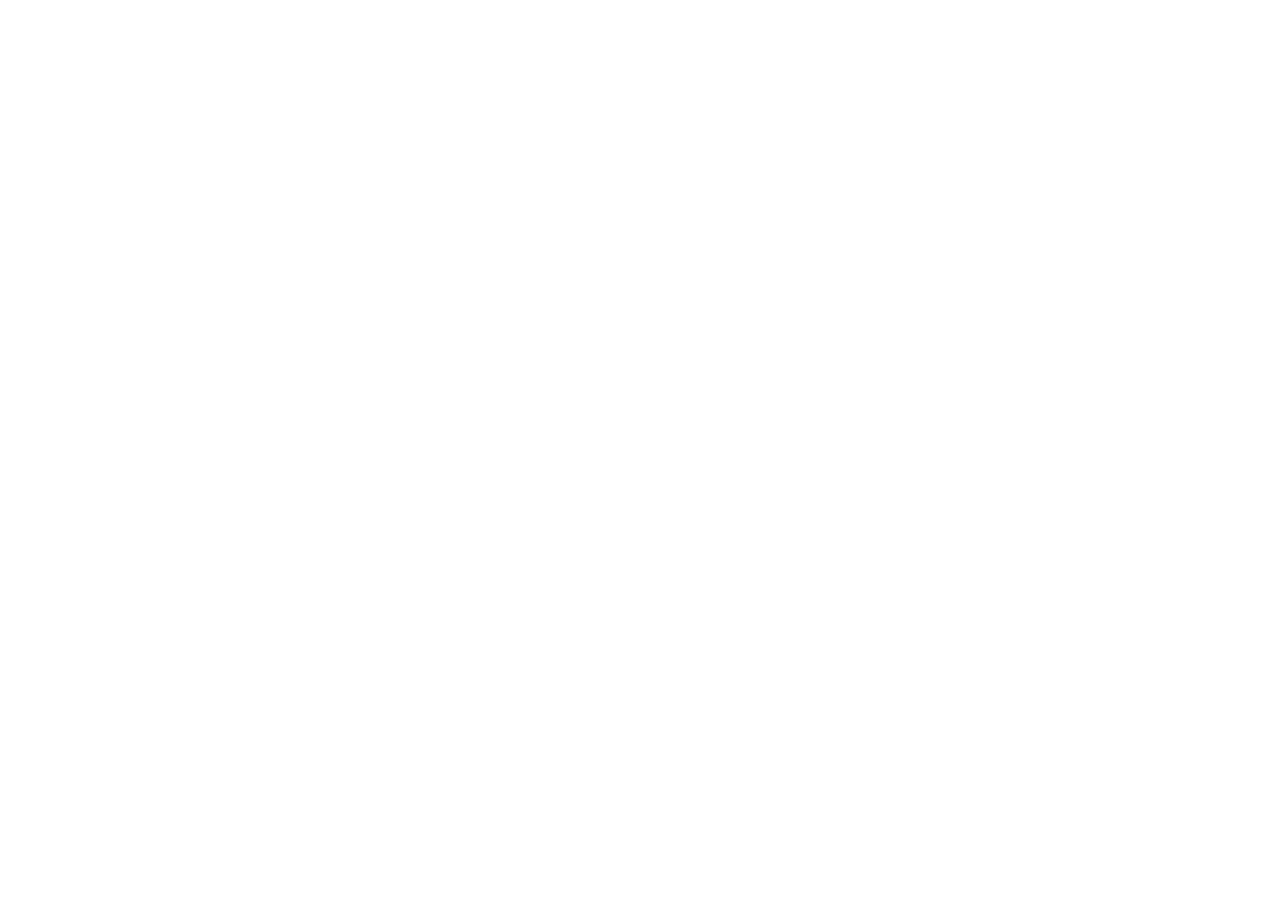
==== commit ee319de7: "feat: 修改主页。" ====
--- a/index.html
+++ b/index.html
@@ -5,8 +5,8 @@
     <meta name="viewport" content="width=device-width, initial-scale=1.0">
     <meta name="description" content="个人主页">
     <meta name="author" content="wuzguo.com">
-    <meta name="keyword" content="个人主页, 博客, 程序猿, 码农">
-    <title>一个码农的个人主页</title>
+    <meta name="keyword" content="个人主页, 博客, wuzguo.com">
+    <title>Zak's Home</title>
 
     <!-- CSS -->
     <link href="./bootstrap/css/bootstrap.min.css" rel="stylesheet" media="screen">
@@ -19,11 +19,9 @@
 
     <style>
         body {
-            background-color: #000000;
+            background-color: #ffffff;
             margin: 0px;
             overflow: hidden;
-            /*font-family: Monospace;*/
-            /*font-size: 13px;*/
             text-align: center;
             cursor: pointer;
         }
@@ -41,11 +39,15 @@
         }
 
     </style>
-
-    <script src="./static/modernizr.custom.js"></script>
-
 </head>
 <body>
+
+<!-- Preloader -->
+
+<div id="preloader">
+    <div id="status"></div>
+</div>
+
 
 <div id="main-index">
 
@@ -80,16 +82,6 @@
 
             gl_FragColor = vec4( pos, 1.0 );
         }
-
-
-
-
-
-
-
-
-
-
 
     </script>
 
@@ -196,10 +188,6 @@
             gl_FragColor = vec4( vel, mass );
         }
 
-
-
-
-
     </script>
 
     <!-- Particles vertex shader -->
@@ -248,10 +236,6 @@
             gl_Position = projectionMatrix * mvPosition;
         }
 
-
-
-
-
     </script>
 
     <!-- Particles fragment shader -->
@@ -267,31 +251,20 @@
             gl_FragColor = vColor;
         }
 
-
-
-
-
-
     </script>
 
 </div>
 
-
 <div id="main-home" style="display: none;">
-    <!-- Preloader -->
-
-    <div id="preloader">
-        <div id="status"></div>
-    </div>
 
     <!-- Home start -->
 
     <section id="home" class="pfblock-image screen-height">
         <div class="home-overlay"></div>
         <div class="intro">
-            <div class="start">一个有节操的码农，一个</div>
-            <h1>Java And JavaScript 开发人员</h1>
-            <div class="start">擅长创建现代化的分布式集群互联网应用</div>
+            <div class="start">极客，厨子，码农</div>
+            <h1>持有PMP、信息系统项目管理师证书</h1>
+            <div class="start">擅长大数据及分布式应用开发</div>
         </div>
 
         <a href="#services">
@@ -372,29 +345,27 @@
                             <span class="icon-tag"></span>
                         </div>
                         <div class="iconbox-text">
-                            <h3 class="iconbox-title">Web 开发</h3>
+                            <h3 class="iconbox-title">物联网项目</h3>
                             <div class="iconbox-desc">
-                                互联网金融公司主站及基于ElasticSearch搜索引擎的日志分析系统的开发
+                                公司内部物联网平台和数字化运营平台开发
                             </div>
                         </div>
                     </div>
-
                 </div>
 
                 <div class="col-sm-3">
 
                     <div class="iconbox wow slideInLeft">
                         <div class="iconbox-icon">
-                            <span class="icon-share-alt"></span>
+                            <span class="icon-share"></span>
                         </div>
                         <div class="iconbox-text">
-                            <h3 class="iconbox-title">技术分享</h3>
+                            <h3 class="iconbox-title">大数据开发</h3>
                             <div class="iconbox-desc">
-                                定期分享Java领域的基础知识，如JVM原理，Java内存模型，执行引擎，高并发等
+                                基于Flink、Spark Streaming的大数据分析应用开发
                             </div>
                         </div>
                     </div>
-
                 </div>
 
                 <div class="col-sm-3">
@@ -406,7 +377,7 @@
                         <div class="iconbox-text">
                             <h3 class="iconbox-title">正在学习的技术</h3>
                             <div class="iconbox-desc">
-                                学习使人进步，目前正在学习NodeJS、AngularJS等JavaScript相关的技术
+                                学习使人进步，目前正在学习大数据分析、服务编排、区块链等相关的技术
                             </div>
                         </div>
                     </div>
@@ -422,7 +393,7 @@
                         <div class="iconbox-text">
                             <h3 class="iconbox-title">准备了解的领域</h3>
                             <div class="iconbox-desc">
-                                学无止境，后续打算进入大数据开发领域，学习Hadoop、Spark、Storm等平台
+                                学无止境，后续打算进入物联网大数据领域，学习AIoT相关技术
                             </div>
                         </div>
                     </div>
@@ -463,7 +434,69 @@
                     <div class="grid wow zoomIn">
                         <figure class="effect-bubba">
                             <img src="./images/timg_1.jpg" alt="img01"/>
-                            <a href="https://github.com/wzguo/QtPlugin" target="_blank">
+                            <a href="https://github.com/wuzguo/reactor-mqtt-server" target="_blank">
+                                <figcaption>
+                                    <h2>reactor-mqtt-server</h2>
+                                    <p>响应式的MQTT Broker服务，计划支持MQTT，WebSocket，CoAP，XMPP协议</p>
+                                </figcaption>
+                            </a>
+                        </figure>
+                    </div>
+
+                </div>
+
+                <div class="col-xs-12 col-sm-4 col-md-4">
+
+                    <div class="grid wow zoomIn">
+                        <figure class="effect-bubba">
+                            <img src="./images/item-2.jpg" alt="img01"/>
+                            <a href="https://github.com/wuzguo/hadoop-study" target="_blank">
+                                <figcaption>
+                                    <h2>hadoop-study</h2>
+                                    <p>大数据学习过程中的项目代码汇总</p>
+                                </figcaption>
+                            </a>
+                        </figure>
+                    </div>
+
+                </div>
+
+                <div class="col-xs-12 col-sm-4 col-md-4">
+
+                    <div class="grid wow zoomIn">
+                        <figure class="effect-bubba">
+                            <img src="./images/item-3.jpg" alt="img01"/>
+                            <a href="https://github.com/wuzguo/TreeEditDemo" target="_blank">
+                                <figcaption>
+                                    <h2>TreeEditDemo</h2>
+                                    <p>使用Delphi语言开发的左侧树的动态增删改查</p>
+                                </figcaption>
+                            </a>
+                        </figure>
+                    </div>
+
+                </div>
+
+                <div class="col-xs-12 col-sm-4 col-md-4">
+                    <div class="grid wow zoomIn">
+                        <figure class="effect-bubba">
+                            <img src="./images/item-4.jpg" alt="img01"/>
+                            <a href="https://github.com/wuzguo/angular-echarts-examples" target="_blank">
+                                <figcaption>
+                                    <h2>angular-echarts-examples</h2>
+                                    <p>Angularjs和Echarts集成的使用实例</p>
+                                </figcaption>
+                            </a>
+                        </figure>
+                    </div>
+
+                </div>
+
+                <div class="col-xs-12 col-sm-4 col-md-4">
+                    <div class="grid wow zoomIn">
+                        <figure class="effect-bubba">
+                            <img src="./images/timg.jpg" alt="img01"/>
+                            <a href="https://github.com/wuzguo/QtPlugin" target="_blank">
                                 <figcaption>
                                     <h2>Qt<span>Modules</span></h2>
                                     <p>基于Qt的模块化开发框架，便于大型客户端软件的协同化开发，可以将不同的功能封装到不同的动态库中</p>
@@ -471,91 +504,22 @@
                             </a>
                         </figure>
                     </div>
-
                 </div>
 
                 <div class="col-xs-12 col-sm-4 col-md-4">
-
                     <div class="grid wow zoomIn">
                         <figure class="effect-bubba">
-                            <img src="./images/item-2.jpg" alt="img01"/>
-                            <a href="https://github.com/wzguo/ExtjsWeb" target="_blank">
+                            <img src="./images/item-6.jpg" alt="img01"/>
+                            <a href="https://github.com/wuzguo/ExtjsWeb" target="_blank">
                                 <figcaption>
-                                    <h2>Extjs<span>Examples</span></h2>
-                                    <p>基于ExtJS 5.x的WEB企业级管理系统的Demo，包含权限认证、图片验证登陆功能</p>
+                                    <h2>ExtjsWeb</h2>
+                                    <p>基于ExtJS的企业级管理系统的Demo，包含权限认证、图片验证登陆功能</p>
                                 </figcaption>
                             </a>
                         </figure>
                     </div>
-
-                </div>
-
-                <div class="col-xs-12 col-sm-4 col-md-4">
-
-                    <div class="grid wow zoomIn">
-                        <figure class="effect-bubba">
-                            <img src="./images/item-3.jpg" alt="img01"/>
-                            <a href="https://github.com/wzguo/webpush" target="_blank">
-                                <figcaption>
-                                    <h2>WebPush<span>Project</span></h2>
-                                    <p>基于WebSocket的集群化消息推送项目，将跟当前用户相关的消息推送到浏览器客户端</p>
-                                </figcaption>
-                            </a>
-                        </figure>
-                    </div>
-
-                </div>
-
-                <div class="col-xs-12 col-sm-4 col-md-4">
-
-                    <div class="grid wow zoomIn">
-                        <figure class="effect-bubba">
-                            <img src="./images/item-4.jpg" alt="img01"/>
-                            <a href="https://github.com/wzguo/ShiroDemo" target="_blank">
-                                <figcaption>
-                                    <h2>Shiro<span>Demo</span></h2>
-                                    <p>基于Apache Shiro项目的使用实例</p>
-                                </figcaption>
-                            </a>
-                        </figure>
-                    </div>
-
-                </div>
-
-                <div class="col-xs-12 col-sm-4 col-md-4">
-
-                    <div class="grid wow zoomIn">
-                        <figure class="effect-bubba">
-                            <img src="./images/timg.jpg" alt="img01"/>
-                            <a href="https://github.com/wzguo/es-examples" target="_blank">
-                                <figcaption>
-                                    <h2>ES<span>Examples</span></h2>
-                                    <p>基于搜索引擎ElasticSearch5.4.1复杂的聚合操作的实例，统计常用的数据</p>
-                                </figcaption>
-                            </a>
-                        </figure>
-                    </div>
-
-                </div>
-
-                <div class="col-xs-12 col-sm-4 col-md-4">
-
-                    <div class="grid wow zoomIn">
-                        <figure class="effect-bubba">
-                            <img src="./images/item-6.jpg" alt="img01"/>
-                            <a href="https://github.com/wzguo/disruptor-examples" target="_blank">
-                                <figcaption>
-                                    <h2>Disruptor<span>Examples</span></h2>
-                                    <p>开源的并发框架Disruptor的使用实例，能够在无锁的情况下实现网络的队列并发操作</p>
-                                </figcaption>
-                            </a>
-                        </figure>
-                    </div>
-
-                </div>
-
+                </div>
             </div>
-
 
         </div><!-- .contaier -->
 
@@ -606,7 +570,7 @@
                               style="width: 140px; height: 140px; line-height: 140px;">
                             <span class="percent">85</span>
                         </span>
-                    <h3 class="text-center">数据库</h3>
+                    <h3 class="text-center">大数据开发</h3>
                 </div>
                 <div class="col-sm-6 col-md-3 text-center">
 						<span data-percent="95" class="chart easyPieChart"
@@ -813,7 +777,7 @@
 
     <div>
         <!--添加背景音乐，如果添加在layout頁面每頁都有，现在设置为首页有背景音乐-->
-        <audio autoplay="autoplay" loop="loop">
+        <audio id="homeAudio" autoplay="autoplay" loop="loop">
             <source src="./audio/夜空中最亮的星.mp3" type="audio/mpeg">
         </audio>
     </div>
@@ -821,8 +785,8 @@
 </div>
 
 <!--Javascript files-->
-
-<script type="text/javascript" src="./vendor/jquery/jquery-1.10.2.js"></script>
+<script type="text/javascript" src="./static/modernizr.custom.js"></script>
+<script type="text/javascript" src="./vendor/jquery/jquery-1.11.1.min.js"></script>
 <script type="text/javascript" src="./vendor/three/three.min.js"></script>
 <script type="text/javascript" src="./bootstrap/js/bootstrap.min.js"></script>
 <script type="text/javascript" src="./static/jquery.parallax-1.1.3.js"></script>
@@ -839,6 +803,7 @@
 <script type="text/javascript" src="./static/libs/dat.gui.min.js"></script>
 <script type="text/javascript" src="./static/controls/OrbitControls.js"></script>
 <script type="text/javascript" src="./static/GPUComputationRenderer.js"></script>
+
 <script type="text/javascript">
 
     if (!Detector.webgl) Detector.addGetWebGLMessage();
@@ -862,7 +827,6 @@
 
     var PARTICLES = WIDTH * WIDTH;
     document.getElementById('protoplanets').innerText = PARTICLES;
-
 
     var gpuCompute;
     var velocityVariable;
@@ -872,11 +836,14 @@
     var particleUniforms;
     var effectController;
 
-
+    // 初始化
     function init() {
         container = document.createElement('div');
+        // 设置DIV的ID，这里很重要后面需要用到
         container.setAttribute("id", "main-container");
-        document.body.appendChild(container);
+
+        var indexDiv = document.getElementById("main-index");
+        indexDiv.appendChild(container);
 
         camera = new THREE.PerspectiveCamera(75, window.innerWidth / window.innerHeight, 5, 15000);
         camera.position.y = 120;
@@ -944,7 +911,6 @@
         if (error !== null) {
             console.error(error);
         }
-
     }
 
     function restartSimulation() {
@@ -958,7 +924,6 @@
         gpuCompute.renderTexture(dtPosition, positionVariable.renderTargets[1]);
         gpuCompute.renderTexture(dtVelocity, velocityVariable.renderTargets[0]);
         gpuCompute.renderTexture(dtVelocity, velocityVariable.renderTargets[1]);
-
     }
 
     function initProtoplanets() {
@@ -1060,9 +1025,7 @@
             velArray[k + 1] = vy;
             velArray[k + 2] = vz;
             velArray[k + 3] = mass;
-
-        }
-
+        }
     }
 
     function onWindowResize() {
@@ -1150,22 +1113,37 @@
             }
         });
 
+        // 页面切换函数
         function showHome() {
-            $("#main-container").fadeOut(3000);
-
             //参数可以设置 为空、“slow”、数字
-            $("#main-home").fadeIn(3000,
-                function () {
-                    $("body").css("background-color", "#FFFFFF");
-                });
-        }
-
-        // 十秒钟后切换
-        // 注意函数名没有引号和括弧！
-        setTimeout(showHome, 10000);
-
-        init();
-        animate();
+            $("#main-container").fadeOut(3000, function () {
+                //参数可以设置 为空、“slow”、数字
+                $("#main-home").fadeIn(3000,
+                    function () {
+                        $("#home").css("background-color", "#222");
+                        $("body").css("background-color", "#FFF");
+                    }
+                );
+            });
+        }
+
+        // 当页面中的Audio文件加载完成后才开始倒计时
+        (function audioReady() {
+            var homeAudio = document.getElementById("homeAudio");
+            // Audio是否已经加载完成，可以播放
+            if (homeAudio.readyState == 4) {
+                $("body").css("background-color", "#000");
+                // 星空初始化
+                init();
+                animate();
+                // 十二秒钟后切换
+                // 注意函数名没有引号和括弧！
+                setTimeout(showHome, 10000);
+            } else {
+                // 如果还没准备好每隔200毫秒检查一次
+                setTimeout(audioReady, 200);
+            }
+        })();
     });
 
 </script>
--- a/css/style.css
+++ b/css/style.css
@@ -80,7 +80,7 @@
 
 h1, h2, h3, h4, h5, h6 {
     font: 700 40px/1.2 Raleway, sans-serif;
-    text-transform: uppercase;
+    /*text-transform: uppercase;*/
     letter-spacing: 5px;
     margin: 5px 0 5px;
     color: #222;
@@ -789,7 +789,7 @@
 .grid figure figcaption {
     padding: 2em;
     color: #fff;
-    text-transform: uppercase;
+   /* text-transform: uppercase;*/
     font-size: 1.25em;
     -webkit-backface-visibility: hidden;
     backface-visibility: hidden;
